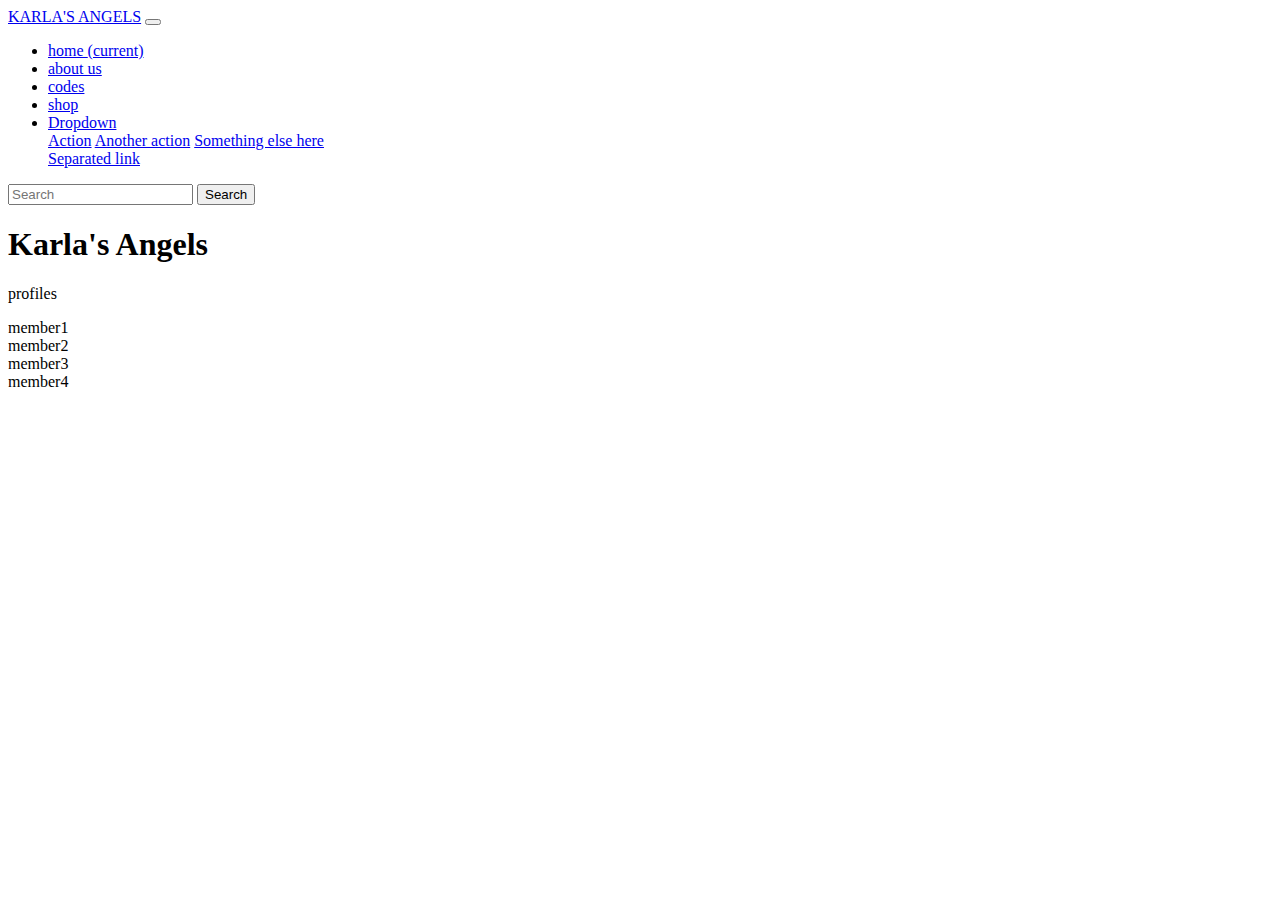
==== source-codes/about.html @ 2b0521f2 "initialized project repo by liz cute" ====
<!DOCTYPE html>
<html>
  <head>
    <title>Home</title>

    <!-- bootstrap -->
    <link
      href="https://cdn.jsdelivr.net/npm/bootstrap@5.1.3/dist/css/bootstrap.min.css"
      rel="stylesheet"
      integrity="sha384-1BmE4kWBq78iYhFldvKuhfTAU6auU8tT94WrHftjDbrCEXSU1oBoqyl2QvZ6jIW3"
      crossorigin="anonymous"
    />

    <!-- CSS only -->
    <link type="text/css" href="/sourceCodes/global.css" />
    <!-- TYPEFACE API -->
    <!-- arapey  -->
    <link rel="preconnect" href="https://fonts.googleapis.com" />
    <link rel="preconnect" href="https://fonts.gstatic.com" crossorigin />
    <link
      href="https://fonts.googleapis.com/css2?family=Arapey&display=swap"
      rel="stylesheet"
    />
    <!-- end of arapey front -->
    <!-- start of playfair  -->
    <link
      href="https://fonts.googleapis.com/css2?family=Playfair+Display:ital,wght@0,400;1,700&display=swap"
      rel="stylesheet"
    />
    <link rel="preconnect" href="https://fonts.googleapis.com" />
    <link rel="preconnect" href="https://fonts.gstatic.com" crossorigin />
    <link
      href="https://fonts.googleapis.com/css2?family=Playfair+Display&display=swap"
      rel="stylesheet"
    />
    <!-- end of playfair  -->
    <!-- start montserrat -->
    <link rel="preconnect" href="https://fonts.googleapis.com" />
    <link rel="preconnect" href="https://fonts.gstatic.com" crossorigin />
    <link
      href="https://fonts.googleapis.com/css2?family=Montserrat:wght@100;700&display=swap"
      rel="stylesheet"
    />
    <script src="https://code.jquery.com/jquery-1.9.1.min.js"></script>

    <!-- <script src="/sourceCodes/profilePages.js"></script> -->
    <!-- end of po montserrat -->
  </head>

  <body>
    <!-- nav bar start -->
    <nav class="navbar navbar-expand-lg sticky text-primary">
      <div class="container-fluid">
        <a class="navbar-brand fontBold" href="#">KARLA&apos;S ANGELS</a>
        <button
          class="navbar-toggler"
          type="button"
          data-bs-toggle="collapse"
          data-bs-target="#navbarColor03"
          aria-controls="navbarColor03"
          aria-expanded="false"
          aria-label="Toggle navigation"
        >
          <span class="navbar-toggler-icon"></span>
        </button>

        <div class="collapse navbar-collapse" id="navbarColor03">
          <ul class="navbar-nav me-auto">
            <li class="nav-item">
              <a class="nav-link active" href="_blank"
                >home
                <span class="visually-hidden">(current)</span>
              </a>
            </li>
            <li class="nav-item">
              <a class="nav-link" href="profilePages.html">about us</a>
            </li>
            <li class="nav-item">
              <a class="nav-link" href="codePage.html">codes</a>
            </li>
            <li class="nav-item">
              <a class="nav-link" href="_blank">shop</a>
            </li>
            <li class="nav-item dropdown">
              <a
                class="nav-link dropdown-toggle"
                data-bs-toggle="dropdown"
                href="#"
                role="button"
                aria-haspopup="true"
                aria-expanded="false"
                >Dropdown</a
              >
              <div class="dropdown-menu">
                <a class="dropdown-item" href="#">Action</a>
                <a class="dropdown-item" href="#">Another action</a>
                <a class="dropdown-item" href="#">Something else here</a>
                <div class="dropdown-divider"></div>
                <a class="dropdown-item" href="#">Separated link</a>
              </div>
            </li>
          </ul>
          <form class="d-flex">
            <input
              class="form-control me-sm-2"
              type="text"
              placeholder="Search"
            />
            <button class="btn btn-secondary my-2 my-sm-0" type="submit">
              Search
            </button>
          </form>
        </div>
      </div>
    </nav>
    <!-- nav bar end -->

    <div class="headerContainer">
      <h1>Karla's Angels</h1>
      <p>profiles</p>
    </div>

    <div class="profileContainer">
      <div class="iconContainer">
        <div class="icon">member1</div>
        <div class="icon">member2</div>
        <div class="icon">member3</div>
        <div class="icon">member4</div>
      </div>
      <div class="memberName"></div>
      <div class="skillsContainer"></div>
      <div class="interestContainer"></div>
      <div class="shopPreview"></div>
    </div>
  </body>
</html>
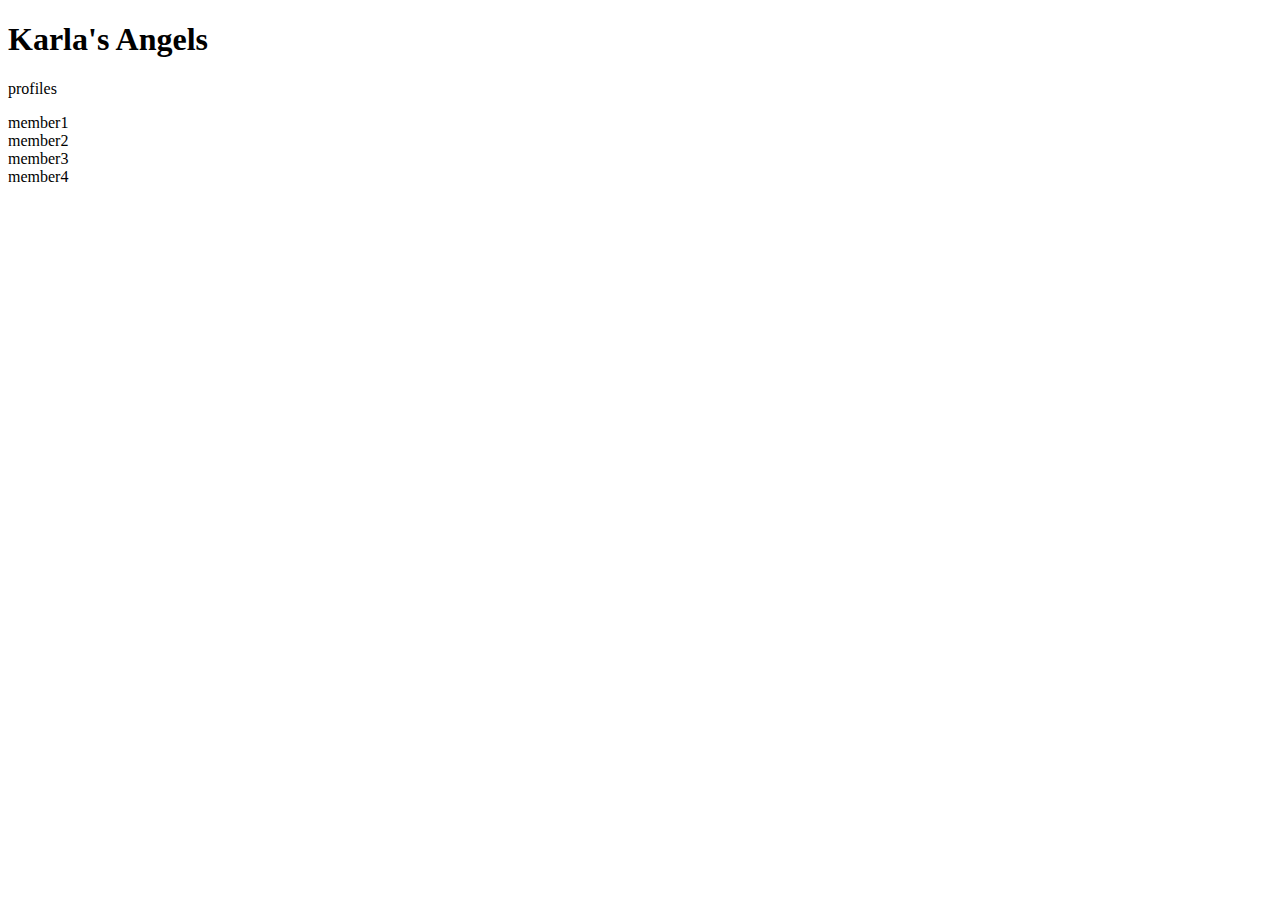
==== commit 77f4376d: "codes page 70% progress on front end" ====
--- a/source-codes/about.html
+++ b/source-codes/about.html
@@ -1,15 +1,11 @@
 <!DOCTYPE html>
 <html>
-  <head>
+
+<head>
     <title>Home</title>
 
     <!-- bootstrap -->
-    <link
-      href="https://cdn.jsdelivr.net/npm/bootstrap@5.1.3/dist/css/bootstrap.min.css"
-      rel="stylesheet"
-      integrity="sha384-1BmE4kWBq78iYhFldvKuhfTAU6auU8tT94WrHftjDbrCEXSU1oBoqyl2QvZ6jIW3"
-      crossorigin="anonymous"
-    />
+    <link href="https://cdn.jsdelivr.net/npm/bootstrap@5.1.3/dist/css/bootstrap.min.css" rel="stylesheet" integrity="sha384-1BmE4kWBq78iYhFldvKuhfTAU6auU8tT94WrHftjDbrCEXSU1oBoqyl2QvZ6jIW3" crossorigin="anonymous" />
 
     <!-- CSS only -->
     <link type="text/css" href="/sourceCodes/global.css" />
@@ -17,120 +13,46 @@
     <!-- arapey  -->
     <link rel="preconnect" href="https://fonts.googleapis.com" />
     <link rel="preconnect" href="https://fonts.gstatic.com" crossorigin />
-    <link
-      href="https://fonts.googleapis.com/css2?family=Arapey&display=swap"
-      rel="stylesheet"
-    />
+    <link href="https://fonts.googleapis.com/css2?family=Arapey&display=swap" rel="stylesheet" />
     <!-- end of arapey front -->
     <!-- start of playfair  -->
-    <link
-      href="https://fonts.googleapis.com/css2?family=Playfair+Display:ital,wght@0,400;1,700&display=swap"
-      rel="stylesheet"
-    />
+    <link href="https://fonts.googleapis.com/css2?family=Playfair+Display:ital,wght@0,400;1,700&display=swap" rel="stylesheet" />
     <link rel="preconnect" href="https://fonts.googleapis.com" />
     <link rel="preconnect" href="https://fonts.gstatic.com" crossorigin />
-    <link
-      href="https://fonts.googleapis.com/css2?family=Playfair+Display&display=swap"
-      rel="stylesheet"
-    />
+    <link href="https://fonts.googleapis.com/css2?family=Playfair+Display&display=swap" rel="stylesheet" />
     <!-- end of playfair  -->
     <!-- start montserrat -->
     <link rel="preconnect" href="https://fonts.googleapis.com" />
     <link rel="preconnect" href="https://fonts.gstatic.com" crossorigin />
-    <link
-      href="https://fonts.googleapis.com/css2?family=Montserrat:wght@100;700&display=swap"
-      rel="stylesheet"
-    />
+    <link href="https://fonts.googleapis.com/css2?family=Montserrat:wght@100;700&display=swap" rel="stylesheet" />
     <script src="https://code.jquery.com/jquery-1.9.1.min.js"></script>
 
     <!-- <script src="/sourceCodes/profilePages.js"></script> -->
     <!-- end of po montserrat -->
-  </head>
+</head>
 
-  <body>
+<body>
     <!-- nav bar start -->
-    <nav class="navbar navbar-expand-lg sticky text-primary">
-      <div class="container-fluid">
-        <a class="navbar-brand fontBold" href="#">KARLA&apos;S ANGELS</a>
-        <button
-          class="navbar-toggler"
-          type="button"
-          data-bs-toggle="collapse"
-          data-bs-target="#navbarColor03"
-          aria-controls="navbarColor03"
-          aria-expanded="false"
-          aria-label="Toggle navigation"
-        >
-          <span class="navbar-toggler-icon"></span>
-        </button>
 
-        <div class="collapse navbar-collapse" id="navbarColor03">
-          <ul class="navbar-nav me-auto">
-            <li class="nav-item">
-              <a class="nav-link active" href="_blank"
-                >home
-                <span class="visually-hidden">(current)</span>
-              </a>
-            </li>
-            <li class="nav-item">
-              <a class="nav-link" href="profilePages.html">about us</a>
-            </li>
-            <li class="nav-item">
-              <a class="nav-link" href="codePage.html">codes</a>
-            </li>
-            <li class="nav-item">
-              <a class="nav-link" href="_blank">shop</a>
-            </li>
-            <li class="nav-item dropdown">
-              <a
-                class="nav-link dropdown-toggle"
-                data-bs-toggle="dropdown"
-                href="#"
-                role="button"
-                aria-haspopup="true"
-                aria-expanded="false"
-                >Dropdown</a
-              >
-              <div class="dropdown-menu">
-                <a class="dropdown-item" href="#">Action</a>
-                <a class="dropdown-item" href="#">Another action</a>
-                <a class="dropdown-item" href="#">Something else here</a>
-                <div class="dropdown-divider"></div>
-                <a class="dropdown-item" href="#">Separated link</a>
-              </div>
-            </li>
-          </ul>
-          <form class="d-flex">
-            <input
-              class="form-control me-sm-2"
-              type="text"
-              placeholder="Search"
-            />
-            <button class="btn btn-secondary my-2 my-sm-0" type="submit">
-              Search
-            </button>
-          </form>
-        </div>
-      </div>
-    </nav>
     <!-- nav bar end -->
 
     <div class="headerContainer">
-      <h1>Karla's Angels</h1>
-      <p>profiles</p>
+        <h1>Karla's Angels</h1>
+        <p>profiles</p>
     </div>
 
     <div class="profileContainer">
-      <div class="iconContainer">
-        <div class="icon">member1</div>
-        <div class="icon">member2</div>
-        <div class="icon">member3</div>
-        <div class="icon">member4</div>
-      </div>
-      <div class="memberName"></div>
-      <div class="skillsContainer"></div>
-      <div class="interestContainer"></div>
-      <div class="shopPreview"></div>
+        <div class="iconContainer">
+            <div class="icon">member1</div>
+            <div class="icon">member2</div>
+            <div class="icon">member3</div>
+            <div class="icon">member4</div>
+        </div>
+        <div class="memberName"></div>
+        <div class="skillsContainer"></div>
+        <div class="interestContainer"></div>
+        <div class="shopPreview"></div>
     </div>
-  </body>
-</html>
+</body>
+
+</html>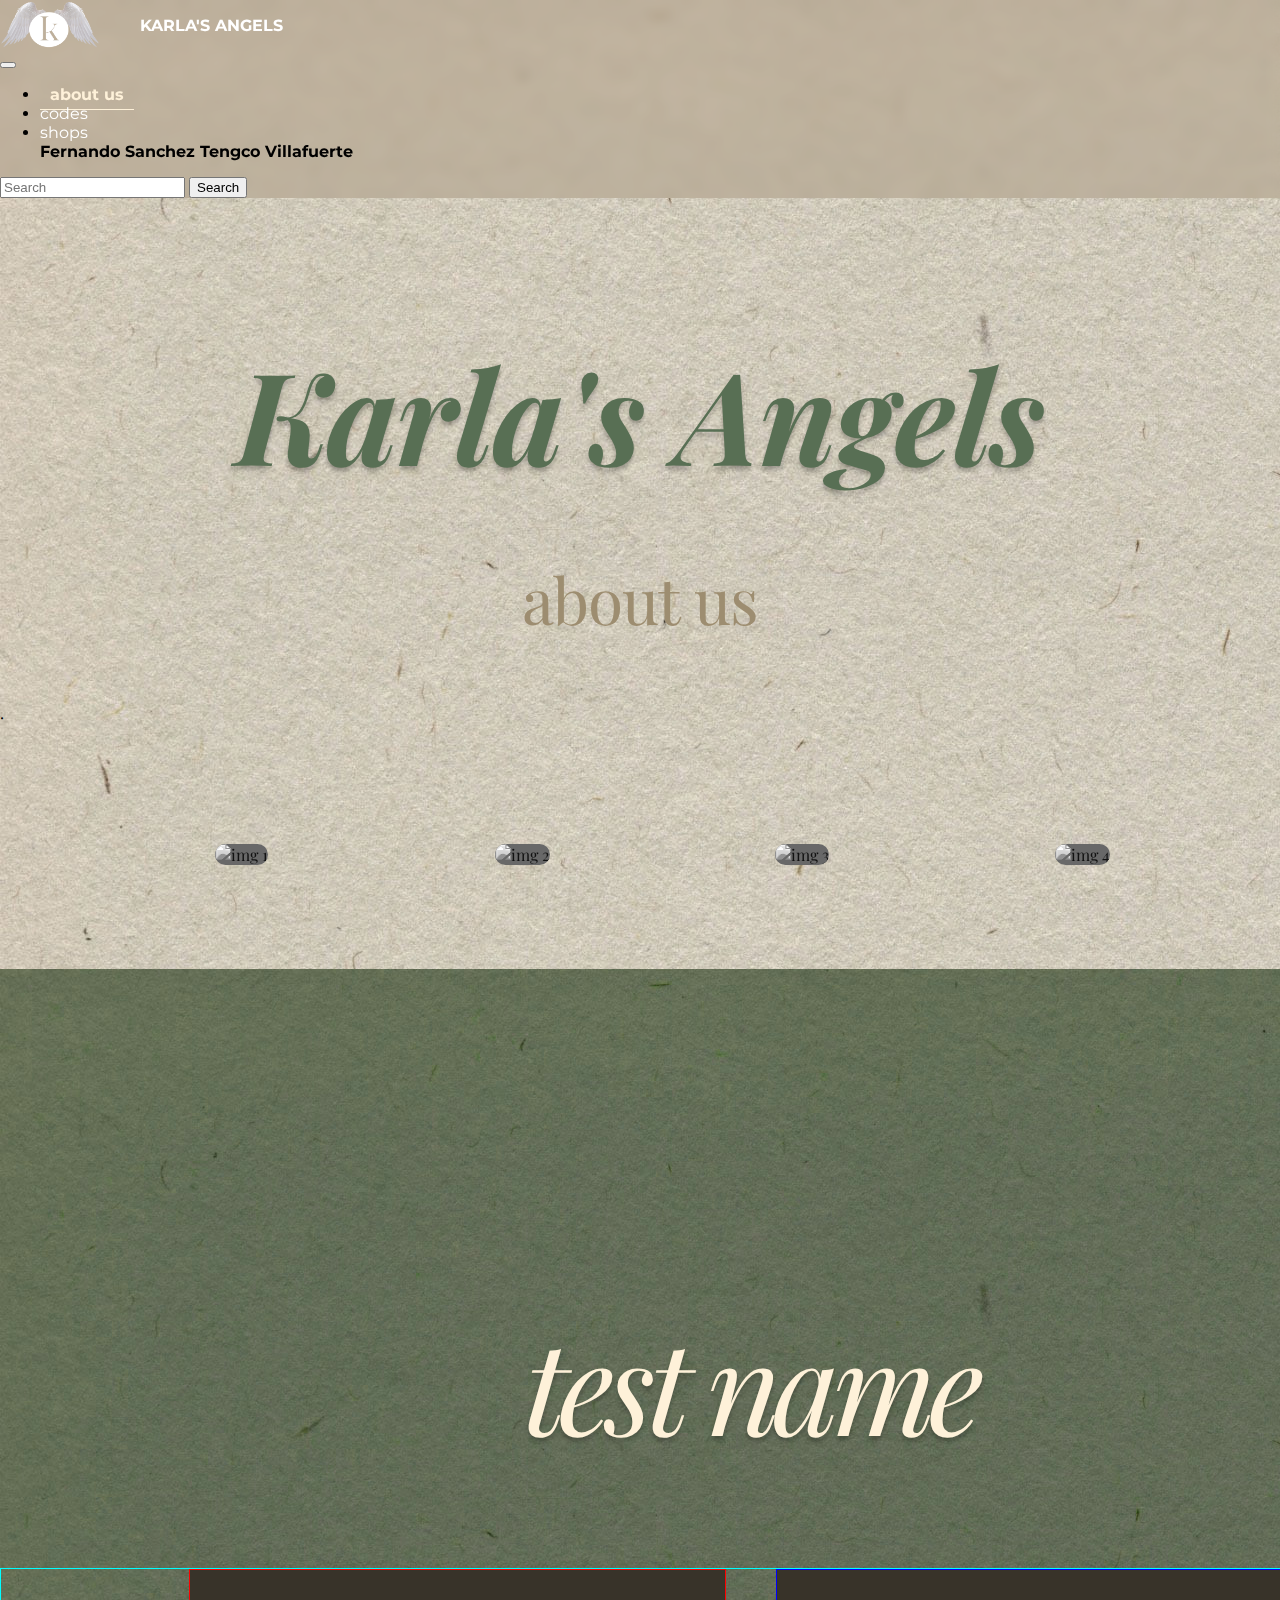
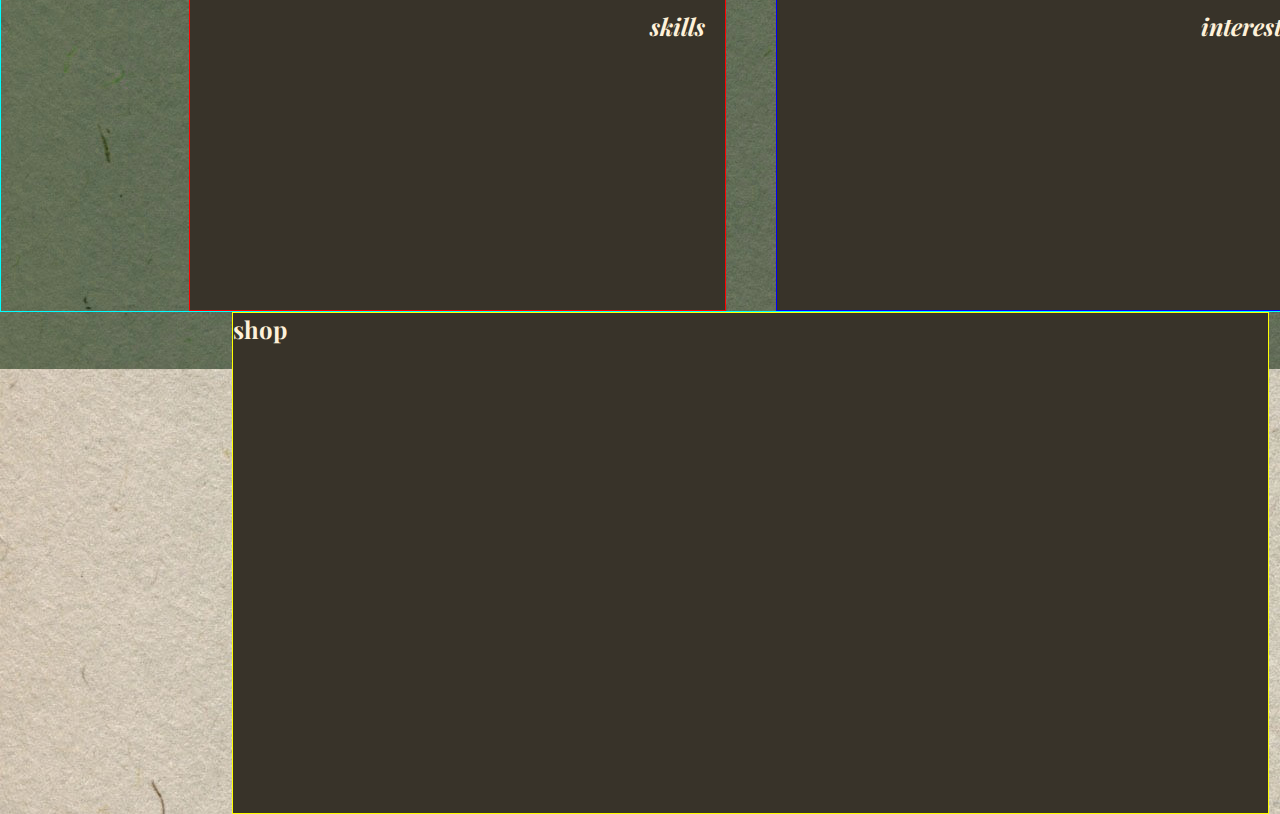
==== commit 44d26fa3: "80% overall  progress" ====
--- a/source-codes/about.html
+++ b/source-codes/about.html
@@ -2,56 +2,159 @@
 <html>
 
 <head>
-    <title>Home</title>
+    <title>Karla&apos;s Angels - about us</title>
 
     <!-- bootstrap -->
-    <link href="https://cdn.jsdelivr.net/npm/bootstrap@5.1.3/dist/css/bootstrap.min.css" rel="stylesheet" integrity="sha384-1BmE4kWBq78iYhFldvKuhfTAU6auU8tT94WrHftjDbrCEXSU1oBoqyl2QvZ6jIW3" crossorigin="anonymous" />
+    <link href="https://cdn.jsdelivr.net/npm/bootstrap@5.1.3/dist/css/bootstrap.min.css" rel="stylesheet" integrity="sha384-1BmE4kWBq78iYhFldvKuhfTAU6auU8tT94WrHftjDbrCEXSU1oBoqyl2QvZ6jIW3" crossorigin="anonymous">
+    <script src="https://cdn.jsdelivr.net/npm/bootstrap@5.1.3/dist/js/bootstrap.bundle.min.js" integrity="sha384-ka7Sk0Gln4gmtz2MlQnikT1wXgYsOg+OMhuP+IlRH9sENBO0LRn5q+8nbTov4+1p" crossorigin="anonymous"></script>
 
     <!-- CSS only -->
-    <link type="text/css" href="/sourceCodes/global.css" />
+    <link type="text/css" rel="stylesheet" href="/source-codes/global.css">
     <!-- TYPEFACE API -->
+
     <!-- arapey  -->
-    <link rel="preconnect" href="https://fonts.googleapis.com" />
-    <link rel="preconnect" href="https://fonts.gstatic.com" crossorigin />
-    <link href="https://fonts.googleapis.com/css2?family=Arapey&display=swap" rel="stylesheet" />
+    <link rel="preconnect" href="https://fonts.googleapis.com">
+    <link rel="preconnect" href="https://fonts.gstatic.com" crossorigin>
+    <link href="https://fonts.googleapis.com/css2?family=Arapey&display=swap" rel="stylesheet">
     <!-- end of arapey front -->
+
     <!-- start of playfair  -->
-    <link href="https://fonts.googleapis.com/css2?family=Playfair+Display:ital,wght@0,400;1,700&display=swap" rel="stylesheet" />
-    <link rel="preconnect" href="https://fonts.googleapis.com" />
-    <link rel="preconnect" href="https://fonts.gstatic.com" crossorigin />
-    <link href="https://fonts.googleapis.com/css2?family=Playfair+Display&display=swap" rel="stylesheet" />
+    <link href="https://fonts.googleapis.com/css2?family=Playfair+Display:ital,wght@0,400;1,700&display=swap" rel="stylesheet">
+    <link rel="preconnect" href="https://fonts.googleapis.com">
+    <link rel="preconnect" href="https://fonts.gstatic.com" crossorigin>
+    <link href="https://fonts.googleapis.com/css2?family=Playfair+Display&display=swap" rel="stylesheet">
     <!-- end of playfair  -->
+
     <!-- start montserrat -->
-    <link rel="preconnect" href="https://fonts.googleapis.com" />
-    <link rel="preconnect" href="https://fonts.gstatic.com" crossorigin />
-    <link href="https://fonts.googleapis.com/css2?family=Montserrat:wght@100;700&display=swap" rel="stylesheet" />
+    <link rel="preconnect" href="https://fonts.googleapis.com">
+    <link rel="preconnect" href="https://fonts.gstatic.com" crossorigin>
+    <link href="https://fonts.googleapis.com/css2?family=Montserrat:wght@100;700&display=swap" rel="stylesheet">
+    <!-- end of po montserrat -->
+
+    <!-- javascript -->
     <script src="https://code.jquery.com/jquery-1.9.1.min.js"></script>
 
-    <!-- <script src="/sourceCodes/profilePages.js"></script> -->
-    <!-- end of po montserrat -->
 </head>
 
 <body>
-    <!-- nav bar start -->
+    <!-- BOOTSTRAP NAV BAR -->
 
-    <!-- nav bar end -->
+    <nav class="navbar navbar-expand-lg sticky text-primary px-5">
+        <div class="container">
+            <a class="navbar-brand fontBold" href="../index.html">
+                <img width="100px" height="50px" alt="Responsive image" src="../images/final-logo.png" />
+                <span>KARLA&apos;S ANGELS</span>
+            </a>
+            <button class="navbar-toggler" type="button" data-bs-toggle="collapse" data-bs-target="#navbarColor03" aria-controls="navbarColor03" aria-expanded="false" aria-label="Toggle navigation">
 
-    <div class="headerContainer">
+            <span class="navbar-toggler-icon"></span>
+            </button>
+
+            <div class="collapse navbar-collapse" id="navbarColor03">
+                <ul class="navbar-nav me-auto">
+                    <li class="nav-item">
+                        <a class="nav-link" href="/source-codes/about.html" target="_blank">
+                            <span class="currentNavItem">
+                  about us
+                </span>
+                        </a>
+                    </li>
+                    <li class="nav-item">
+                        <a class="nav-link" href="/source-codes/codes.html" target="_blank">
+                            <span>codes</span>
+                        </a>
+                    </li>
+
+                    <li class="nav-item dropdown">
+                        <a class="nav-link dropdown-toggle" data-bs-toggle="dropdown" role="button" aria-haspopup="true" aria-expanded="false">
+                shops
+            </a>
+                        <div class="dropdown-menu">
+                            <a class="dropdown-item" href="../index.html#MP07-fernando" target="#MP07-fernando">
+            Fernando
+          </a>
+                            <a class="dropdown-item" href="../index.html#MP07-sanchez">
+            Sanchez
+          </a>
+                            <a class="dropdown-item" href="../index.html#MP07-tengco">
+            Tengco
+          </a>
+                            <a class="dropdown-item" href="../index.html#MP07-villafuerte">
+            Villafuerte
+          </a>
+                    </li>
+                </ul>
+                <form class="d-flex">
+                    <input class="form-control me-sm-2" type="text" placeholder="Search">
+                    <button class="btn btn-secondary my-2 my-sm-0" type="submit">Search</button>
+                </form>
+                </div>
+            </div>
+    </nav>
+
+
+    <!-- END OF BOOTSTRAP -->
+
+    <div class="headerContainer container">
         <h1>Karla's Angels</h1>
-        <p>profiles</p>
+        <p>about us</p>
+    </div>
+
+    <div id="profileContainerAnchor" style="transform: translate(0, -230px);">
+        <p>.</p>
     </div>
 
     <div class="profileContainer">
         <div class="iconContainer">
-            <div class="icon">member1</div>
-            <div class="icon">member2</div>
-            <div class="icon">member3</div>
-            <div class="icon">member4</div>
+            <div class="iconMember">
+                <a href="#profileContainerAnchor">
+                    <img src="https://avatars.dicebear.com/api/micah/5864144303.svg" style="border-radius: 9999px;" alt="img 1 ">
+                </a>
+            </div>
+            <div class="iconMember ">
+                <a href="#profileContainerAnchor">
+                    <img src="https://avatars.dicebear.com/api/micah/2393277977.svg" style="border-radius: 9999px;" alt="img 2 ">
+                </a>
+            </div>
+            <div class="iconMember ">
+                <a href="#profileContainerAnchor">
+                    <img src="https://avatars.dicebear.com/api/micah/15566778899999ddaadfhgfd.svg" style="border-radius: 9999px;" alt="img 3 ">
+                </a>
+            </div>
+            <div class="iconMember ">
+                <a href="#profileContainerAnchor">
+                    <img src="https://avatars.dicebear.com/api/micah/8402-2039RJ.svg" style="border-radius: 9999px;" alt="img 4 ">
+                </a>
+            </div>
         </div>
-        <div class="memberName"></div>
-        <div class="skillsContainer"></div>
-        <div class="interestContainer"></div>
-        <div class="shopPreview"></div>
+        <div class="memberName ">
+            <p>test name</p>
+        </div>
+
+
+        <div class="skillsInterestContainer">
+            <div class="skillsContainer ">
+                <h2>skills </h2>
+                <p>
+
+                </p>
+
+            </div>
+            <div class="interestContainer ">
+                <h2>interests </h2>
+                <p>
+
+                </p>
+            </div>
+        </div>
+
+
+        <div class="shopPreview">
+            <h2>shop </h2>
+            <p>
+
+            </p>
+        </div>
     </div>
 </body>
 
--- a/source-codes/global.css
+++ b/source-codes/global.css
@@ -0,0 +1,787 @@
+/*  use these colors instead */
+
+:root {
+    --pastel-rose: #e9cfcf;
+    --off-white: #fef1d9;
+    --off-white-200: #A59E91;
+    --olive-green-50: #c9d1c8;
+    --olive-green-100: #94a591;
+    --olive-green-200: #586f54;
+    --warm-brown-100: #9d8d70;
+    --warm-brown-200: #796d56;
+    --warm-brown-900: #383329;
+    --text-default: #1f1f1f;
+}
+
+.fontBold {
+    font-weight: bolder;
+}
+
+.divHeader {
+    font-family: "Playfair Display";
+    /* display: grid;
+  grid-template-columns: 1fr 700px;
+  margin: 0px;
+  /* padding-left: 200px;  */
+    width: 100%;
+    display: grid;
+    grid-template-columns: 1.5fr 0.5fr;
+    /* grid-template-rows: 1.5fr 1fr 1fr; */
+    gap: 0px 0px;
+    justify-content: stretch;
+}
+
+.headerText {
+    color: var(--warm-brown-200);
+    margin: 100px 0px 0px 200px;
+    font-size: 30px;
+    letter-spacing: -0.06em;
+}
+
+h1 {
+    font-weight: normal;
+}
+
+body {
+    font-family: "Playfair Display", serif;
+    background-image: url(../images/beigeGray.jpg);
+    margin: 0px;
+    overflow-x: hidden;
+}
+
+.headerTop {
+    font-weight: bold;
+    color: var(--warm-brown-900);
+}
+
+.leaves {
+    /*position: ; */
+    position: absolute;
+    width: auto;
+    height: 840px;
+    margin: 0%;
+    top: -80px;
+    right: 0px;
+    background-blend-mode: multiply;
+}
+
+.coconut {
+    position: absolute;
+    width: 500px;
+    height: 400px;
+    left: 800px;
+    top: 400px;
+}
+
+.drinksTitle {
+    /* position: absolute; */
+    align-content: right;
+    font-family: "Playfair Display";
+    font-size: 128px;
+    font-weight: thin !important;
+    line-height: 86.5%;
+    letter-spacing: -0.06em;
+    color: var(--olive-green-200);
+    margin-top: 100px;
+    padding-left: 200px;
+}
+
+.divHeaderContainer {
+    margin-bottom: 100px;
+}
+
+
+/* NAVIGATION BAR */
+
+.navbar>ul {
+    text-decoration: none;
+    display: flex;
+    justify-content: space-between;
+    list-style-type: none;
+    gap: 30px;
+    margin-bottom: 200px;
+    font-weight: normal;
+    flex-direction: row;
+}
+
+.navbar {
+    font-family: "Montserrat", sans-serif !important;
+    font-weight: normal;
+    position: sticky;
+    top: 0px;
+    z-index: 10;
+    backdrop-filter: blur(6px);
+}
+
+.navbar::before {
+    content: "";
+    position: absolute;
+    z-index: -10;
+    top: 0;
+    left: 0;
+    right: 0;
+    bottom: 0;
+    background-color: #a08c74;
+    opacity: 40%;
+}
+
+.navbar li {
+    z-index: 100 !important;
+    font-family: "Montserrat", sans-serif !important;
+    font-weight: thin;
+}
+
+.navbar li a {
+    color: white !important;
+}
+
+.navBarContent {
+    z-index: 9999;
+    text-decoration: none;
+    display: flex;
+    flex-direction: row;
+    color: white !important;
+    justify-content: space-between;
+    list-style-type: none;
+    gap: 30px;
+    /* padding: 0% 500px; */
+}
+
+
+/* Dropdown text color */
+
+.dropdown-menu .dropdown-item {
+    font-weight: bold;
+    color: black !important;
+}
+
+.dropdown-menu .dropdown-item:hover {
+    background-color: var(--olive-green-100);
+}
+
+.container a {
+    color: white;
+}
+
+
+/* Start of Main page card drinks css */
+
+
+/* End of Main page card drinks css */
+
+
+/* Start of Main page card code css */
+
+.cardCodeContainer {
+    background-image: url(../images/beigeDarkGray.jpg);
+    height: auto;
+}
+
+.cardCodeContainer h1 {
+    font-family: "Playfair Display";
+    font-size: 60px;
+    line-height: 103.5%;
+    letter-spacing: -0.06em;
+    color: #f7f7f7;
+    text-shadow: 0px 4px 4px rgba(0, 0, 0, 0.25);
+}
+
+.cardCodeContainerTitle {
+    font-style: italic;
+    font-weight: 700;
+    font-size: 96px;
+    color: #fddbf6;
+}
+
+#cardCodeContainerText {
+    padding-top: 200px;
+}
+
+.cardCodeContainer p {
+    color: var(--warm-brown-900);
+    font-size: 30px;
+    text-decoration: none;
+    text-align: left;
+}
+
+.cardCodeContainer {
+    height: 1500px;
+}
+
+.cardCodeContainer a {
+    color: inherit;
+}
+
+a:link {
+    text-decoration: none;
+}
+
+a:visited {
+    text-decoration: none;
+}
+
+a:hover {
+    text-decoration: none;
+}
+
+a:active {
+    text-decoration: none;
+}
+
+.cardCodeCarousel {
+    height: 600px;
+    border: 5px solid violet;
+    /* temporary */
+    display: flex;
+    align-items: center;
+    justify-content: space-between;
+}
+
+.cardCodeHolder {
+    border: 5px solid violet;
+    background-color: gray;
+    height: 500px;
+    width: 500px;
+}
+
+.cardCodeHolder:nth-child(1),
+.cardCodeHolder:nth-child(2),
+.cardCodeHolder:nth-child(6),
+.cardCodeHolder:nth-child(7) {
+    flex: 0 0 0%;
+    opacity: 0;
+}
+
+
+/* (4th container) Start of Main page shop card css */
+
+.shopCardContainer {
+    background-image: url(../images/bgMossGreen.jpg);
+    /* border: 5px solid violet; */
+}
+
+.shopCards {
+    /* border: 5px solid violet; */
+}
+
+
+/* (4th container) End of Main page shop card css */
+
+.shopCardContainer {
+    padding-top: 100px;
+}
+
+.shopCardHeaderText h1 {
+    font-family: "Playfair Display";
+    font-style: italic;
+    font-weight: 700;
+    font-size: 120px;
+    text-align: center;
+    letter-spacing: -0.06em;
+    color: white;
+}
+
+.shopCardHeaderText h2 {
+    text-align: center;
+    color: var(--off-white);
+    font-size: 70px;
+    letter-spacing: -0.06em;
+    line-height: 103.5%;
+}
+
+.shopCardHeader p {
+    text-align: center;
+    color: var(--off-white);
+    font-size: 20px;
+    margin-top: 30px;
+    letter-spacing: -0.06em;
+}
+
+
+/* EXPERIMENTS */
+
+.cardDrinkContainer {
+    /* border: 5px solid violet; */
+    height: 1500px;
+    /* temporary */
+}
+
+.cardDrinkContainerText {
+    text-align: center;
+    font-size: 50px;
+    letter-spacing: -0.06em;
+    color: var(--olive-green-200);
+    line-height: 86.5%;
+}
+
+.cardDrinkContainerText p {
+    margin-top: 100px;
+}
+
+.cardDrinkOuter {
+    border: 5px solid violet;
+}
+
+.cardDrink {
+    display: flex;
+    align-items: center;
+    justify-content: center;
+    position: relative;
+    font-size: 2em;
+    /* temporary */
+    /* temporary */
+    position: relative;
+    width: 100%;
+    height: 1200px;
+}
+
+.cardDrink .cardDrinkHolder {
+    flex: 0 0 30%;
+    height: 200px;
+    width: 200px;
+    position: relative;
+    z-index: 1;
+    -webkit-transform: scale(0.6) translateY(-2rem);
+    transform: scale(0.6) translateY(-2rem);
+    opacity: 0;
+    cursor: pointer;
+    pointer-events: none;
+    background: #2e5266;
+    background: linear-gradient(to top, #2e5266, #6e8898);
+    transition: 1s;
+}
+
+.cardDrink .cardDrinkHolder:after {
+    content: "";
+    position: absolute;
+    height: 2px;
+    width: 100%;
+    border-radius: 100%;
+    background-color: rgba(0, 0, 0, 0.3);
+    bottom: -5rem;
+    -webkit-filter: blur(4px);
+    filter: blur(4px);
+}
+
+.cardDrink .cardDrinkHolder.active {
+    z-index: 3;
+    -webkit-transform: scale(1) translateY(0) translateX(0);
+    transform: scale(1) translateY(0) translateX(0);
+    opacity: 1;
+    pointer-events: auto;
+    transition: 1s;
+}
+
+.transition {
+    transition: 0.7s;
+}
+
+.cardDrink .cardDrinkHolder.prev,
+.cardDrink .cardDrinkHolder.next {
+    z-index: 2;
+    -webkit-transform: scale(0.8) translateY(0) translateX(0);
+    transform: scale(0.8) translateY(0) translateX(0);
+    opacity: 0.6;
+    pointer-events: auto;
+    transition: 1s;
+}
+
+.cardDrink .cardDrinkHolder:nth-child(0):before {
+    content: "0";
+    position: absolute;
+    top: 50%;
+    left: 50%;
+    -webkit-transform: translateX(-50%) translateY(-50%);
+    transform: translateX(-50%) translateY(-50%);
+    font-size: 3rem;
+    font-weight: 300;
+    color: #fff;
+}
+
+.shopCardHeaderHR {
+    height: 2px;
+    color: var(--off-white);
+    opacity: 100%;
+    margin: 50px 0;
+}
+
+.shopCardHolder {
+    display: flex;
+    justify-content: center;
+    align-items: center;
+    padding: 100px 0;
+}
+
+.shopCardHolder img {
+    z-index: 100;
+}
+
+.shopCardHolderContent {
+    position: relative;
+}
+
+.shopCardHolderContent img {
+    position: relative;
+    z-index: 7;
+}
+
+.shopCardHolderTextLeft {
+    /* placement */
+    position: absolute;
+    left: -100px;
+    bottom: -80px;
+    transform-origin: 0 0;
+    transform: rotate(-90deg);
+    color: var(--off-white);
+    letter-spacing: 20px;
+    display: flex;
+    flex-direction: column;
+    justify-content: start;
+    font-size: 30px;
+}
+
+.shopCardHolderTextRight {
+    position: absolute;
+    top: 20%;
+    left: 550px;
+    width: 500px;
+    display: flex;
+    font-weight: bold;
+    flex-direction: column;
+    color: white;
+    text-shadow: 3px 3px 2px rgba(0, 0, 0, 0.25);
+    font-size: 50px;
+    z-index: 9;
+}
+
+.shopCardHolderTextRight hr {
+    height: 2px;
+    width: 200px;
+    box-shadow: 3px 3px 2px rgba(0, 0, 0, 0.25);
+}
+
+.shopCardHolderSubText {
+    color: var(--pastel-rose);
+    font-style: italic;
+    font-size: 20px;
+}
+
+.shopCardImageGradientOverlay {
+    position: absolute;
+    content: '';
+    z-index: 8;
+    top: 0;
+    left: 0;
+    right: 0;
+    bottom: 0;
+    background: rgb(255, 255, 255);
+    background: linear-gradient(90deg, rgba(255, 255, 255, 0) 82%, rgba(0, 0, 0, 0.3533788515406162) 100%);
+    border-radius: 9999px;
+}
+
+.shopCardImageBackground {
+    position: absolute;
+    content: '';
+    z-index: 5;
+    top: 0;
+    left: 0;
+    right: 0;
+    bottom: 0;
+    border-radius: 9999px;
+}
+
+.jeddGradient {
+    background: linear-gradient(#f12711, #f5af19);
+}
+
+.lizGradient {
+    background: linear-gradient(#ee9ca7, #ffdde1);
+}
+
+.francescaGradient {
+    background: linear-gradient(#FC5C7D, #6A82FB);
+}
+
+.christianGradient {
+    background: linear-gradient(#2c3e50, #3498db);
+}
+
+
+/* Use when current nav item is opened / ACTIVE */
+
+.currentNavItem {
+    color: var(--off-white);
+    padding: 0px 10px;
+    font-weight: 700;
+    border-bottom: 1px solid var(--off-white);
+    padding-bottom: 5px
+    /* Kayo na bahala sa color */
+}
+
+.navbar-brand {
+    display: flex;
+    align-items: center;
+    gap: 40px;
+}
+
+.codePreviewContainer {
+    background-image: url(../images/beigeDarkGray.jpg);
+    padding-top: 100px;
+    padding-bottom: 100px;
+}
+
+.flipCardContainer {
+    display: block;
+    align-items: center;
+    justify-content: center;
+    margin-left: auto;
+    margin-right: auto;
+    width: 1400px;
+    height: 1000px;
+    margin-top: 100px;
+    margin-bottom: 100px;
+    flex-wrap: wrap;
+    background-color: var(--off-white-200);
+    box-shadow: 21px 20px 0px 3px rgba(0, 0, 0, 0.75);
+    -webkit-box-shadow: 21px 20px 0px 3px rgba(0, 0, 0, 0.75);
+    -moz-box-shadow: 21px 20px 0px 3px rgba(0, 0, 0, 0.75);
+}
+
+.codePreviewHeader {
+    margin: 200px 0px;
+    height: 300px;
+}
+
+.codePreviewHeader h1 {
+    font-family: 'Playfair Display';
+    font-style: italic;
+    font-weight: 700;
+    font-size: 96px;
+    line-height: 103.5%;
+    letter-spacing: -0.06em;
+    color: var(--olive-green-200);
+    position: absolute;
+    left: 350px;
+    text-shadow: 0px 4px 4px rgba(0, 0, 0, 0.25);
+}
+
+.codePreviewHeader p {
+    position: absolute;
+    width: 557px;
+    height: 389px;
+    left: 350px;
+    top: 390px;
+    font-family: 'Playfair Display';
+    font-size: 40px;
+    line-height: 103.5%;
+    letter-spacing: -0.06em;
+    color: var(--warm-brown-100);
+}
+
+.beigeLine {
+    position: absolute;
+    background-color: var(--warm-brown-100);
+    width: 18px;
+    height: 280px;
+    margin-left: 100px;
+    margin-right: 100px;
+    left: 150px;
+    top: 250px;
+}
+
+.codePreviewHeader img {
+    position: absolute;
+    width: 880px;
+    height: 420px;
+    left: 1000px;
+    top: 230px;
+    background: url(coconut-png-24812.png);
+    transform: matrix(-1, 0, 0, 1, 0, 0);
+    transform: scaleX(-1);
+    text-shadow: 0px 4px 4px rgba(0, 0, 0, 0.25);
+}
+
+.codePreviewContainer h1 {
+    position: absolute;
+    width: 433px;
+    height: 358px;
+    left: 167px;
+    top: 896px;
+    font-family: 'Playfair Display';
+    font-size: 128px;
+    line-height: 86.5%;
+    letter-spacing: -0.06em;
+    color: #FFFFFF;
+    text-shadow: 0px 4px 4px rgba(0, 0, 0, 0.75);
+}
+
+.codePreviewContainer h2 {
+    font-family: 'Playfair Display';
+    font-style: normal;
+    font-size: 64px;
+    line-height: 86.5%;
+    text-align: center;
+    letter-spacing: -0.06em;
+    color: var(--off-white);
+    text-shadow: 0px 4px 4px rgba(0, 0, 0, 0.25);
+}
+
+.codeCardContainer {
+    display: grid;
+    grid-template-columns: repeat(2, 1fr);
+    grid-template-rows: repeat(3, 1fr);
+    gap: 30px;
+    margin-top: 100px;
+}
+
+.codeFlashCard {
+    background-color: var(--off-white-200);
+    align-items: center;
+    height: 100px;
+    display: inline-block;
+    vertical-align: middle;
+    display: flex;
+    align-items: center;
+    justify-content: center;
+}
+
+.headerContainer {
+    text-align: center;
+    font-family: 'Playfair Display';
+    letter-spacing: -0.06em;
+}
+
+.headerContainer h1 {
+    color: var(--olive-green-200);
+    margin-top: 150px;
+    font-style: italic;
+    font-weight: 700;
+    font-size: 128px;
+    line-height: 103.5%;
+    text-align: center;
+    text-shadow: 0px 4px 4px rgba(0, 0, 0, 0.25);
+}
+
+.headerContainer p {
+    font-style: normal;
+    font-size: 64px;
+    line-height: 103.5%;
+    /* or 66px */
+    text-align: center;
+    color: var(--warm-brown-100);
+    margin-bottom: 300px;
+}
+
+.profileContainer {
+    margin: auto;
+    width: 1500px;
+    height: 1000px;
+    background-image: url(../images/bgMossGreen.jpg);
+}
+
+.iconContainer {
+    border-radius: 9999px;
+    display: flex;
+    justify-content: center;
+    gap: 50px;
+}
+
+.iconContainer img {
+    background-color: var(--olive-green-200);
+}
+
+.iconMember {
+    height: 230px;
+    width: 230px;
+    transform: translate(0, -125px);
+    filter: grayscale(100%);
+    /* border: 20px solid var(--off-white-200); */
+    border-radius: 9999px;
+    /*negative number para umangat sa 2nd param*/
+}
+
+.iconMember:hover {
+    filter: grayscale(0%);
+}
+
+.iconMember:active {
+    height: 380px;
+    border: 30px solid var(--warm-brown-900);
+    width: 380px;
+    filter: grayscale(0%);
+    border-radius: 9999px;
+    transform: translate(0, -180px)
+}
+
+.memberName {
+    color: var(--off-white);
+    text-align: center;
+    font-family: 'Playfair Display';
+    font-style: italic;
+    font-size: 128px;
+    line-height: 89%;
+    text-align: center;
+    letter-spacing: -0.06em;
+    text-shadow: 0px 4px 4px rgba(0, 0, 0, 0.25);
+    margin-bottom: 100px;
+}
+
+.skillsInterestContainer {
+    display: flex;
+    align-content: center;
+    border: 1px solid aqua;
+    height: auto;
+    width: 100%;
+    justify-content: center;
+    gap: 50px;
+    color: var(--off-white);
+}
+
+.skillsInterestContainer h2 {
+    text-align: right;
+    font-style: italic;
+    margin-bottom: 100px;
+}
+
+.skillsContainer {
+    background-color: var(--warm-brown-900);
+    border: 1px solid red;
+    width: 33%;
+    padding: 20px;
+    height: 300px;
+}
+
+.interestContainer {
+    background-color: var(--warm-brown-900);
+    border: 1px solid blue;
+    width: 33%;
+    height: 300px;
+    padding: 20px;
+}
+
+.shopPreview h2 {
+    margin-top: 100px;
+    display: flex;
+    margin: auto;
+    background-color: var(--warm-brown-900);
+    border: 1px solid yellow;
+    height: 500px;
+    width: 69%;
+    color: var(--off-white);
+    text-align: center;
+}
+
+
+/* lower carousel button */
+
+.carouselButtons {
+    margin: auto;
+    width: 25%;
+    display: flex;
+}
+
+.carouselButtons span {
+    text-align: center;
+    font-size: 50px;
+    width: 50%;
+}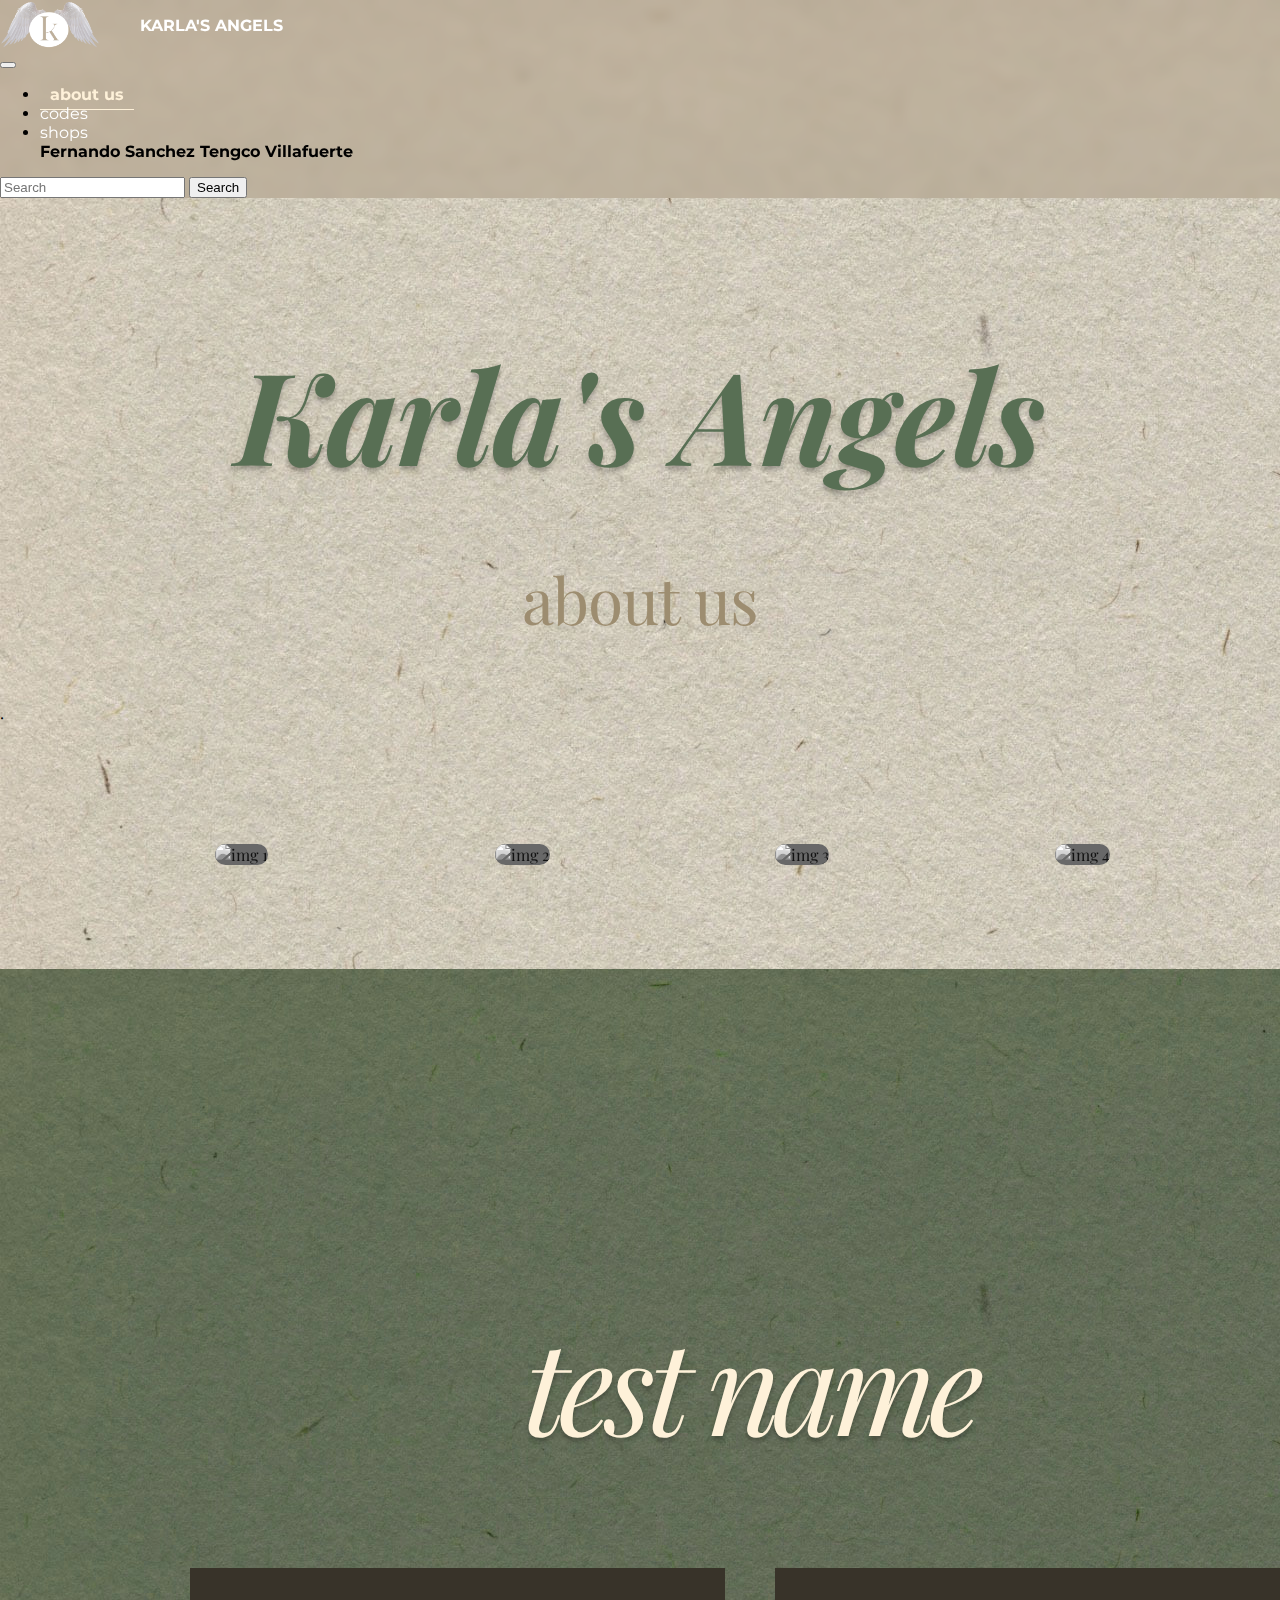
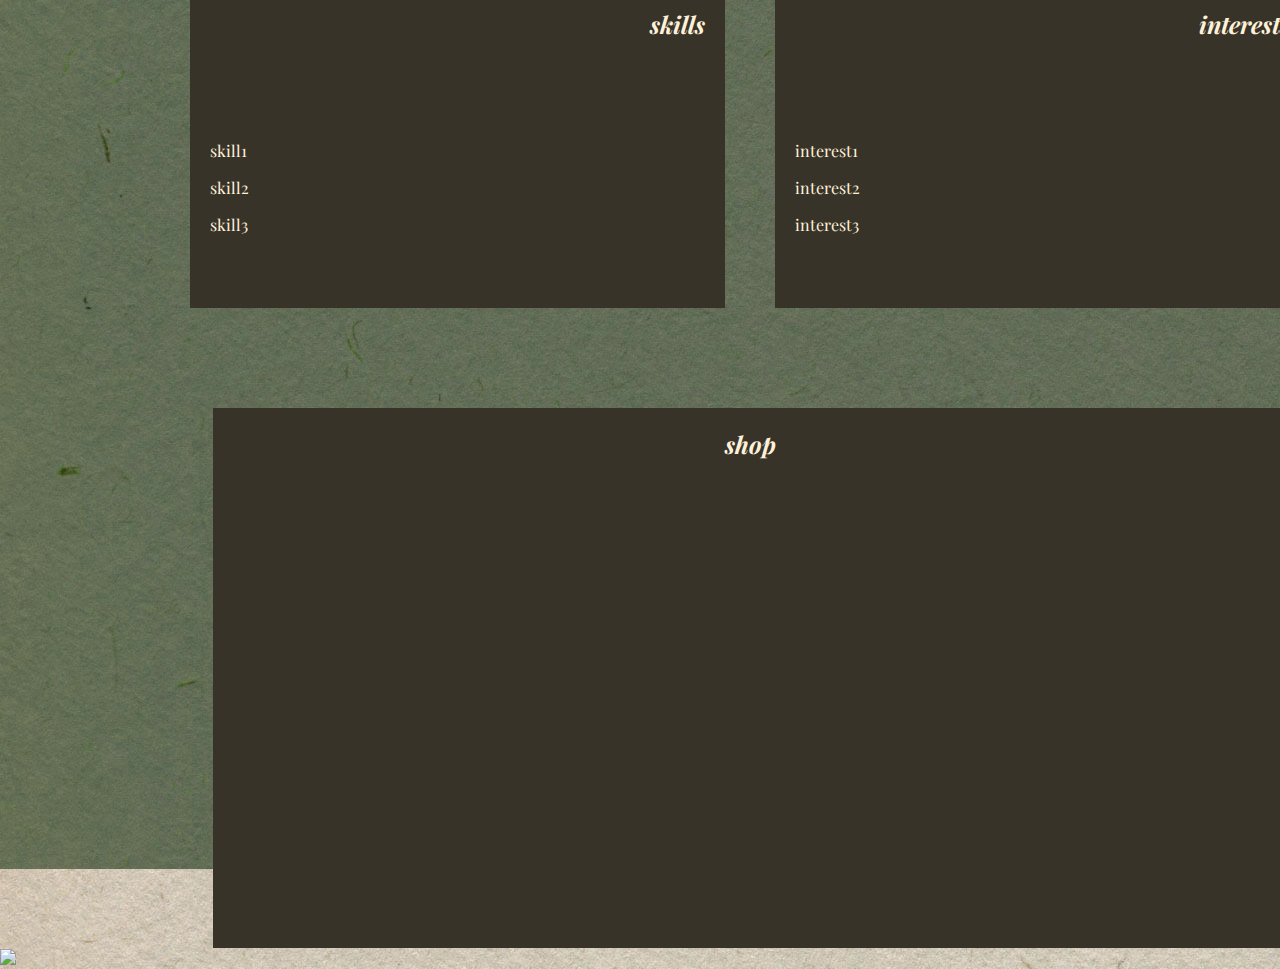
==== commit 3aca73a7: "90% finished on all sites" ====
--- a/source-codes/about.html
+++ b/source-codes/about.html
@@ -106,22 +106,22 @@
 
     <div class="profileContainer">
         <div class="iconContainer">
-            <div class="iconMember">
+            <div class="iconMember" value="member1">
                 <a href="#profileContainerAnchor">
                     <img src="https://avatars.dicebear.com/api/micah/5864144303.svg" style="border-radius: 9999px;" alt="img 1 ">
                 </a>
             </div>
-            <div class="iconMember ">
+            <div class="iconMember" value="member2">
                 <a href="#profileContainerAnchor">
                     <img src="https://avatars.dicebear.com/api/micah/2393277977.svg" style="border-radius: 9999px;" alt="img 2 ">
                 </a>
             </div>
-            <div class="iconMember ">
+            <div class="iconMember" value="member3">
                 <a href="#profileContainerAnchor">
                     <img src="https://avatars.dicebear.com/api/micah/15566778899999ddaadfhgfd.svg" style="border-radius: 9999px;" alt="img 3 ">
                 </a>
             </div>
-            <div class="iconMember ">
+            <div class="iconMember" value="member4">
                 <a href="#profileContainerAnchor">
                     <img src="https://avatars.dicebear.com/api/micah/8402-2039RJ.svg" style="border-radius: 9999px;" alt="img 4 ">
                 </a>
@@ -136,14 +136,26 @@
             <div class="skillsContainer ">
                 <h2>skills </h2>
                 <p>
-
+                    Skill
+                </p>
+                <p>
+                    Skill
+                </p>
+                <p>
+                    Skill
                 </p>
 
             </div>
             <div class="interestContainer ">
                 <h2>interests </h2>
                 <p>
-
+                    interest
+                </p>
+                <p>
+                    interest
+                </p>
+                <p>
+                    interest
                 </p>
             </div>
         </div>
@@ -151,11 +163,10 @@
 
         <div class="shopPreview">
             <h2>shop </h2>
-            <p>
-
-            </p>
+            <img id="shopPreviewImage" src="#">
         </div>
     </div>
+    <script src="aboutPage.js"></script>
 </body>
 
 </html>--- a/source-codes/global.css
+++ b/source-codes/global.css
@@ -1,787 +1,835 @@
-/*  use these colors instead */
-
-:root {
-    --pastel-rose: #e9cfcf;
-    --off-white: #fef1d9;
-    --off-white-200: #A59E91;
-    --olive-green-50: #c9d1c8;
-    --olive-green-100: #94a591;
-    --olive-green-200: #586f54;
-    --warm-brown-100: #9d8d70;
-    --warm-brown-200: #796d56;
-    --warm-brown-900: #383329;
-    --text-default: #1f1f1f;
-}
-
-.fontBold {
-    font-weight: bolder;
-}
-
-.divHeader {
-    font-family: "Playfair Display";
-    /* display: grid;
+    /*  use these colors instead */
+    
+     :root {
+        --pastel-rose: #e9cfcf;
+        --off-white: #fef1d9;
+        --off-white-200: #A59E91;
+        --olive-green-50: #c9d1c8;
+        --olive-green-100: #94a591;
+        --olive-green-200: #586f54;
+        --warm-brown-100: #9d8d70;
+        --warm-brown-200: #796d56;
+        --warm-brown-900: #383329;
+        --text-default: #1f1f1f;
+    }
+    
+    .fontBold {
+        font-weight: bolder;
+    }
+    
+    .divHeader {
+        font-family: "Playfair Display";
+        /* display: grid;
   grid-template-columns: 1fr 700px;
   margin: 0px;
   /* padding-left: 200px;  */
-    width: 100%;
-    display: grid;
-    grid-template-columns: 1.5fr 0.5fr;
-    /* grid-template-rows: 1.5fr 1fr 1fr; */
-    gap: 0px 0px;
-    justify-content: stretch;
-}
-
-.headerText {
-    color: var(--warm-brown-200);
-    margin: 100px 0px 0px 200px;
-    font-size: 30px;
-    letter-spacing: -0.06em;
-}
-
-h1 {
-    font-weight: normal;
-}
-
-body {
-    font-family: "Playfair Display", serif;
-    background-image: url(../images/beigeGray.jpg);
-    margin: 0px;
-    overflow-x: hidden;
-}
-
-.headerTop {
-    font-weight: bold;
-    color: var(--warm-brown-900);
-}
-
-.leaves {
-    /*position: ; */
-    position: absolute;
-    width: auto;
-    height: 840px;
-    margin: 0%;
-    top: -80px;
-    right: 0px;
-    background-blend-mode: multiply;
-}
-
-.coconut {
-    position: absolute;
-    width: 500px;
-    height: 400px;
-    left: 800px;
-    top: 400px;
-}
-
-.drinksTitle {
-    /* position: absolute; */
-    align-content: right;
-    font-family: "Playfair Display";
-    font-size: 128px;
-    font-weight: thin !important;
-    line-height: 86.5%;
-    letter-spacing: -0.06em;
-    color: var(--olive-green-200);
-    margin-top: 100px;
-    padding-left: 200px;
-}
-
-.divHeaderContainer {
-    margin-bottom: 100px;
-}
-
-
-/* NAVIGATION BAR */
-
-.navbar>ul {
-    text-decoration: none;
-    display: flex;
-    justify-content: space-between;
-    list-style-type: none;
-    gap: 30px;
-    margin-bottom: 200px;
-    font-weight: normal;
-    flex-direction: row;
-}
-
-.navbar {
-    font-family: "Montserrat", sans-serif !important;
-    font-weight: normal;
-    position: sticky;
-    top: 0px;
-    z-index: 10;
-    backdrop-filter: blur(6px);
-}
-
-.navbar::before {
-    content: "";
-    position: absolute;
-    z-index: -10;
-    top: 0;
-    left: 0;
-    right: 0;
-    bottom: 0;
-    background-color: #a08c74;
-    opacity: 40%;
-}
-
-.navbar li {
-    z-index: 100 !important;
-    font-family: "Montserrat", sans-serif !important;
-    font-weight: thin;
-}
-
-.navbar li a {
-    color: white !important;
-}
-
-.navBarContent {
-    z-index: 9999;
-    text-decoration: none;
-    display: flex;
-    flex-direction: row;
-    color: white !important;
-    justify-content: space-between;
-    list-style-type: none;
-    gap: 30px;
-    /* padding: 0% 500px; */
-}
-
-
-/* Dropdown text color */
-
-.dropdown-menu .dropdown-item {
-    font-weight: bold;
-    color: black !important;
-}
-
-.dropdown-menu .dropdown-item:hover {
-    background-color: var(--olive-green-100);
-}
-
-.container a {
-    color: white;
-}
-
-
-/* Start of Main page card drinks css */
-
-
-/* End of Main page card drinks css */
-
-
-/* Start of Main page card code css */
-
-.cardCodeContainer {
-    background-image: url(../images/beigeDarkGray.jpg);
-    height: auto;
-}
-
-.cardCodeContainer h1 {
-    font-family: "Playfair Display";
-    font-size: 60px;
-    line-height: 103.5%;
-    letter-spacing: -0.06em;
-    color: #f7f7f7;
-    text-shadow: 0px 4px 4px rgba(0, 0, 0, 0.25);
-}
-
-.cardCodeContainerTitle {
-    font-style: italic;
-    font-weight: 700;
-    font-size: 96px;
-    color: #fddbf6;
-}
-
-#cardCodeContainerText {
-    padding-top: 200px;
-}
-
-.cardCodeContainer p {
-    color: var(--warm-brown-900);
-    font-size: 30px;
-    text-decoration: none;
-    text-align: left;
-}
-
-.cardCodeContainer {
-    height: 1500px;
-}
-
-.cardCodeContainer a {
-    color: inherit;
-}
-
-a:link {
-    text-decoration: none;
-}
-
-a:visited {
-    text-decoration: none;
-}
-
-a:hover {
-    text-decoration: none;
-}
-
-a:active {
-    text-decoration: none;
-}
-
-.cardCodeCarousel {
-    height: 600px;
-    border: 5px solid violet;
-    /* temporary */
-    display: flex;
-    align-items: center;
-    justify-content: space-between;
-}
-
-.cardCodeHolder {
-    border: 5px solid violet;
-    background-color: gray;
-    height: 500px;
-    width: 500px;
-}
-
-.cardCodeHolder:nth-child(1),
-.cardCodeHolder:nth-child(2),
-.cardCodeHolder:nth-child(6),
-.cardCodeHolder:nth-child(7) {
-    flex: 0 0 0%;
-    opacity: 0;
-}
-
-
-/* (4th container) Start of Main page shop card css */
-
-.shopCardContainer {
-    background-image: url(../images/bgMossGreen.jpg);
-    /* border: 5px solid violet; */
-}
-
-.shopCards {
-    /* border: 5px solid violet; */
-}
-
-
-/* (4th container) End of Main page shop card css */
-
-.shopCardContainer {
-    padding-top: 100px;
-}
-
-.shopCardHeaderText h1 {
-    font-family: "Playfair Display";
-    font-style: italic;
-    font-weight: 700;
-    font-size: 120px;
-    text-align: center;
-    letter-spacing: -0.06em;
-    color: white;
-}
-
-.shopCardHeaderText h2 {
-    text-align: center;
-    color: var(--off-white);
-    font-size: 70px;
-    letter-spacing: -0.06em;
-    line-height: 103.5%;
-}
-
-.shopCardHeader p {
-    text-align: center;
-    color: var(--off-white);
-    font-size: 20px;
-    margin-top: 30px;
-    letter-spacing: -0.06em;
-}
-
-
-/* EXPERIMENTS */
-
-.cardDrinkContainer {
-    /* border: 5px solid violet; */
-    height: 1500px;
-    /* temporary */
-}
-
-.cardDrinkContainerText {
-    text-align: center;
-    font-size: 50px;
-    letter-spacing: -0.06em;
-    color: var(--olive-green-200);
-    line-height: 86.5%;
-}
-
-.cardDrinkContainerText p {
-    margin-top: 100px;
-}
-
-.cardDrinkOuter {
-    border: 5px solid violet;
-}
-
-.cardDrink {
-    display: flex;
-    align-items: center;
-    justify-content: center;
-    position: relative;
-    font-size: 2em;
-    /* temporary */
-    /* temporary */
-    position: relative;
-    width: 100%;
-    height: 1200px;
-}
-
-.cardDrink .cardDrinkHolder {
-    flex: 0 0 30%;
-    height: 200px;
-    width: 200px;
-    position: relative;
-    z-index: 1;
-    -webkit-transform: scale(0.6) translateY(-2rem);
-    transform: scale(0.6) translateY(-2rem);
-    opacity: 0;
-    cursor: pointer;
-    pointer-events: none;
-    background: #2e5266;
-    background: linear-gradient(to top, #2e5266, #6e8898);
-    transition: 1s;
-}
-
-.cardDrink .cardDrinkHolder:after {
-    content: "";
-    position: absolute;
-    height: 2px;
-    width: 100%;
-    border-radius: 100%;
-    background-color: rgba(0, 0, 0, 0.3);
-    bottom: -5rem;
-    -webkit-filter: blur(4px);
-    filter: blur(4px);
-}
-
-.cardDrink .cardDrinkHolder.active {
-    z-index: 3;
-    -webkit-transform: scale(1) translateY(0) translateX(0);
-    transform: scale(1) translateY(0) translateX(0);
-    opacity: 1;
-    pointer-events: auto;
-    transition: 1s;
-}
-
-.transition {
-    transition: 0.7s;
-}
-
-.cardDrink .cardDrinkHolder.prev,
-.cardDrink .cardDrinkHolder.next {
-    z-index: 2;
-    -webkit-transform: scale(0.8) translateY(0) translateX(0);
-    transform: scale(0.8) translateY(0) translateX(0);
-    opacity: 0.6;
-    pointer-events: auto;
-    transition: 1s;
-}
-
-.cardDrink .cardDrinkHolder:nth-child(0):before {
-    content: "0";
-    position: absolute;
-    top: 50%;
-    left: 50%;
-    -webkit-transform: translateX(-50%) translateY(-50%);
-    transform: translateX(-50%) translateY(-50%);
-    font-size: 3rem;
-    font-weight: 300;
-    color: #fff;
-}
-
-.shopCardHeaderHR {
-    height: 2px;
-    color: var(--off-white);
-    opacity: 100%;
-    margin: 50px 0;
-}
-
-.shopCardHolder {
-    display: flex;
-    justify-content: center;
-    align-items: center;
-    padding: 100px 0;
-}
-
-.shopCardHolder img {
-    z-index: 100;
-}
-
-.shopCardHolderContent {
-    position: relative;
-}
-
-.shopCardHolderContent img {
-    position: relative;
-    z-index: 7;
-}
-
-.shopCardHolderTextLeft {
-    /* placement */
-    position: absolute;
-    left: -100px;
-    bottom: -80px;
-    transform-origin: 0 0;
-    transform: rotate(-90deg);
-    color: var(--off-white);
-    letter-spacing: 20px;
-    display: flex;
-    flex-direction: column;
-    justify-content: start;
-    font-size: 30px;
-}
-
-.shopCardHolderTextRight {
-    position: absolute;
-    top: 20%;
-    left: 550px;
-    width: 500px;
-    display: flex;
-    font-weight: bold;
-    flex-direction: column;
-    color: white;
-    text-shadow: 3px 3px 2px rgba(0, 0, 0, 0.25);
-    font-size: 50px;
-    z-index: 9;
-}
-
-.shopCardHolderTextRight hr {
-    height: 2px;
-    width: 200px;
-    box-shadow: 3px 3px 2px rgba(0, 0, 0, 0.25);
-}
-
-.shopCardHolderSubText {
-    color: var(--pastel-rose);
-    font-style: italic;
-    font-size: 20px;
-}
-
-.shopCardImageGradientOverlay {
-    position: absolute;
-    content: '';
-    z-index: 8;
-    top: 0;
-    left: 0;
-    right: 0;
-    bottom: 0;
-    background: rgb(255, 255, 255);
-    background: linear-gradient(90deg, rgba(255, 255, 255, 0) 82%, rgba(0, 0, 0, 0.3533788515406162) 100%);
-    border-radius: 9999px;
-}
-
-.shopCardImageBackground {
-    position: absolute;
-    content: '';
-    z-index: 5;
-    top: 0;
-    left: 0;
-    right: 0;
-    bottom: 0;
-    border-radius: 9999px;
-}
-
-.jeddGradient {
-    background: linear-gradient(#f12711, #f5af19);
-}
-
-.lizGradient {
-    background: linear-gradient(#ee9ca7, #ffdde1);
-}
-
-.francescaGradient {
-    background: linear-gradient(#FC5C7D, #6A82FB);
-}
-
-.christianGradient {
-    background: linear-gradient(#2c3e50, #3498db);
-}
-
-
-/* Use when current nav item is opened / ACTIVE */
-
-.currentNavItem {
-    color: var(--off-white);
-    padding: 0px 10px;
-    font-weight: 700;
-    border-bottom: 1px solid var(--off-white);
-    padding-bottom: 5px
-    /* Kayo na bahala sa color */
-}
-
-.navbar-brand {
-    display: flex;
-    align-items: center;
-    gap: 40px;
-}
-
-.codePreviewContainer {
-    background-image: url(../images/beigeDarkGray.jpg);
-    padding-top: 100px;
-    padding-bottom: 100px;
-}
-
-.flipCardContainer {
-    display: block;
-    align-items: center;
-    justify-content: center;
-    margin-left: auto;
-    margin-right: auto;
-    width: 1400px;
-    height: 1000px;
-    margin-top: 100px;
-    margin-bottom: 100px;
-    flex-wrap: wrap;
-    background-color: var(--off-white-200);
-    box-shadow: 21px 20px 0px 3px rgba(0, 0, 0, 0.75);
-    -webkit-box-shadow: 21px 20px 0px 3px rgba(0, 0, 0, 0.75);
-    -moz-box-shadow: 21px 20px 0px 3px rgba(0, 0, 0, 0.75);
-}
-
-.codePreviewHeader {
-    margin: 200px 0px;
-    height: 300px;
-}
-
-.codePreviewHeader h1 {
-    font-family: 'Playfair Display';
-    font-style: italic;
-    font-weight: 700;
-    font-size: 96px;
-    line-height: 103.5%;
-    letter-spacing: -0.06em;
-    color: var(--olive-green-200);
-    position: absolute;
-    left: 350px;
-    text-shadow: 0px 4px 4px rgba(0, 0, 0, 0.25);
-}
-
-.codePreviewHeader p {
-    position: absolute;
-    width: 557px;
-    height: 389px;
-    left: 350px;
-    top: 390px;
-    font-family: 'Playfair Display';
-    font-size: 40px;
-    line-height: 103.5%;
-    letter-spacing: -0.06em;
-    color: var(--warm-brown-100);
-}
-
-.beigeLine {
-    position: absolute;
-    background-color: var(--warm-brown-100);
-    width: 18px;
-    height: 280px;
-    margin-left: 100px;
-    margin-right: 100px;
-    left: 150px;
-    top: 250px;
-}
-
-.codePreviewHeader img {
-    position: absolute;
-    width: 880px;
-    height: 420px;
-    left: 1000px;
-    top: 230px;
-    background: url(coconut-png-24812.png);
-    transform: matrix(-1, 0, 0, 1, 0, 0);
-    transform: scaleX(-1);
-    text-shadow: 0px 4px 4px rgba(0, 0, 0, 0.25);
-}
-
-.codePreviewContainer h1 {
-    position: absolute;
-    width: 433px;
-    height: 358px;
-    left: 167px;
-    top: 896px;
-    font-family: 'Playfair Display';
-    font-size: 128px;
-    line-height: 86.5%;
-    letter-spacing: -0.06em;
-    color: #FFFFFF;
-    text-shadow: 0px 4px 4px rgba(0, 0, 0, 0.75);
-}
-
-.codePreviewContainer h2 {
-    font-family: 'Playfair Display';
-    font-style: normal;
-    font-size: 64px;
-    line-height: 86.5%;
-    text-align: center;
-    letter-spacing: -0.06em;
-    color: var(--off-white);
-    text-shadow: 0px 4px 4px rgba(0, 0, 0, 0.25);
-}
-
-.codeCardContainer {
-    display: grid;
-    grid-template-columns: repeat(2, 1fr);
-    grid-template-rows: repeat(3, 1fr);
-    gap: 30px;
-    margin-top: 100px;
-}
-
-.codeFlashCard {
-    background-color: var(--off-white-200);
-    align-items: center;
-    height: 100px;
-    display: inline-block;
-    vertical-align: middle;
-    display: flex;
-    align-items: center;
-    justify-content: center;
-}
-
-.headerContainer {
-    text-align: center;
-    font-family: 'Playfair Display';
-    letter-spacing: -0.06em;
-}
-
-.headerContainer h1 {
-    color: var(--olive-green-200);
-    margin-top: 150px;
-    font-style: italic;
-    font-weight: 700;
-    font-size: 128px;
-    line-height: 103.5%;
-    text-align: center;
-    text-shadow: 0px 4px 4px rgba(0, 0, 0, 0.25);
-}
-
-.headerContainer p {
-    font-style: normal;
-    font-size: 64px;
-    line-height: 103.5%;
-    /* or 66px */
-    text-align: center;
-    color: var(--warm-brown-100);
-    margin-bottom: 300px;
-}
-
-.profileContainer {
-    margin: auto;
-    width: 1500px;
-    height: 1000px;
-    background-image: url(../images/bgMossGreen.jpg);
-}
-
-.iconContainer {
-    border-radius: 9999px;
-    display: flex;
-    justify-content: center;
-    gap: 50px;
-}
-
-.iconContainer img {
-    background-color: var(--olive-green-200);
-}
-
-.iconMember {
-    height: 230px;
-    width: 230px;
-    transform: translate(0, -125px);
-    filter: grayscale(100%);
-    /* border: 20px solid var(--off-white-200); */
-    border-radius: 9999px;
-    /*negative number para umangat sa 2nd param*/
-}
-
-.iconMember:hover {
-    filter: grayscale(0%);
-}
-
-.iconMember:active {
-    height: 380px;
-    border: 30px solid var(--warm-brown-900);
-    width: 380px;
-    filter: grayscale(0%);
-    border-radius: 9999px;
-    transform: translate(0, -180px)
-}
-
-.memberName {
-    color: var(--off-white);
-    text-align: center;
-    font-family: 'Playfair Display';
-    font-style: italic;
-    font-size: 128px;
-    line-height: 89%;
-    text-align: center;
-    letter-spacing: -0.06em;
-    text-shadow: 0px 4px 4px rgba(0, 0, 0, 0.25);
-    margin-bottom: 100px;
-}
-
-.skillsInterestContainer {
-    display: flex;
-    align-content: center;
-    border: 1px solid aqua;
-    height: auto;
-    width: 100%;
-    justify-content: center;
-    gap: 50px;
-    color: var(--off-white);
-}
-
-.skillsInterestContainer h2 {
-    text-align: right;
-    font-style: italic;
-    margin-bottom: 100px;
-}
-
-.skillsContainer {
-    background-color: var(--warm-brown-900);
-    border: 1px solid red;
-    width: 33%;
-    padding: 20px;
-    height: 300px;
-}
-
-.interestContainer {
-    background-color: var(--warm-brown-900);
-    border: 1px solid blue;
-    width: 33%;
-    height: 300px;
-    padding: 20px;
-}
-
-.shopPreview h2 {
-    margin-top: 100px;
-    display: flex;
-    margin: auto;
-    background-color: var(--warm-brown-900);
-    border: 1px solid yellow;
-    height: 500px;
-    width: 69%;
-    color: var(--off-white);
-    text-align: center;
-}
-
-
-/* lower carousel button */
-
-.carouselButtons {
-    margin: auto;
-    width: 25%;
-    display: flex;
-}
-
-.carouselButtons span {
-    text-align: center;
-    font-size: 50px;
-    width: 50%;
-}+        width: 100%;
+        display: grid;
+        grid-template-columns: 1.5fr 0.5fr;
+        /* grid-template-rows: 1.5fr 1fr 1fr; */
+        gap: 0px 0px;
+        justify-content: stretch;
+    }
+    
+    .headerText {
+        color: var(--warm-brown-200);
+        margin: 100px 0px 0px 200px;
+        font-size: 30px;
+        letter-spacing: -0.06em;
+    }
+    
+    h1 {
+        font-weight: normal;
+    }
+    
+    body {
+        font-family: "Playfair Display", serif;
+        background-image: url(../images/beigeGray.jpg);
+        margin: 0px;
+        overflow-x: hidden;
+    }
+    
+    .headerTop {
+        font-weight: bold;
+        color: var(--warm-brown-900);
+        font-style: italic;
+    }
+    
+    .leaves {
+        /*position: ; */
+        position: absolute;
+        width: auto;
+        height: 840px;
+        margin: 0%;
+        top: -80px;
+        right: 0px;
+        background-blend-mode: multiply;
+    }
+    
+    .coconut {
+        position: absolute;
+        width: 500px;
+        height: 400px;
+        left: 800px;
+        top: 400px;
+    }
+    
+    .drinksTitle {
+        /* position: absolute; */
+        align-content: right;
+        font-family: "Playfair Display";
+        font-size: 128px;
+        font-weight: thin !important;
+        line-height: 86.5%;
+        letter-spacing: -0.06em;
+        color: var(--olive-green-200);
+        margin-top: 100px;
+        padding-left: 200px;
+    }
+    
+    .divHeaderContainer {
+        margin-bottom: 100px;
+    }
+    /* NAVIGATION BAR */
+    
+    .navbar>ul {
+        text-decoration: none;
+        display: flex;
+        justify-content: space-between;
+        list-style-type: none;
+        gap: 30px;
+        margin-bottom: 200px;
+        font-weight: normal;
+        flex-direction: row;
+    }
+    
+    .navbar {
+        font-family: "Montserrat", sans-serif !important;
+        font-weight: normal;
+        position: sticky;
+        top: 0px;
+        z-index: 10;
+        backdrop-filter: blur(6px);
+    }
+    
+    .navbar::before {
+        content: "";
+        position: absolute;
+        z-index: -10;
+        top: 0;
+        left: 0;
+        right: 0;
+        bottom: 0;
+        background-color: #a08c74;
+        opacity: 40%;
+    }
+    
+    .navbar li {
+        z-index: 100 !important;
+        font-family: "Montserrat", sans-serif !important;
+        font-weight: thin;
+    }
+    
+    .navbar li a {
+        color: white !important;
+    }
+    
+    .navBarContent {
+        z-index: 9999;
+        text-decoration: none;
+        display: flex;
+        flex-direction: row;
+        color: white !important;
+        justify-content: space-between;
+        list-style-type: none;
+        gap: 30px;
+        /* padding: 0% 500px; */
+    }
+    /* Dropdown text color */
+    
+    .dropdown-menu .dropdown-item {
+        font-weight: bold;
+        color: black !important;
+    }
+    
+    .dropdown-menu .dropdown-item:hover {
+        background-color: var(--olive-green-100);
+    }
+    
+    .container a {
+        color: white;
+    }
+    /* Start of Main page card drinks css */
+    /* End of Main page card drinks css */
+    /* Start of Main page card code css */
+    
+    .cardCodeContainer {
+        background-image: url(../images/beigeDarkGray.jpg);
+        height: auto;
+    }
+    
+    .cardCodeContainer h1 {
+        font-family: "Playfair Display";
+        font-size: 60px;
+        line-height: 103.5%;
+        letter-spacing: -0.06em;
+        color: #f7f7f7;
+        text-shadow: 0px 4px 4px rgba(0, 0, 0, 0.25);
+    }
+    
+    .cardCodeContainerTitle {
+        font-style: italic;
+        font-weight: 700;
+        font-size: 96px;
+        color: #fddbf6;
+    }
+    
+    #cardCodeContainerText {
+        padding-top: 200px;
+    }
+    
+    .cardCodeContainer p {
+        color: var(--warm-brown-900);
+        font-size: 30px;
+        text-decoration: none;
+        text-align: left;
+    }
+    
+    .cardCodeContainer {
+        height: 1500px;
+    }
+    
+    .cardCodeContainer a {
+        color: inherit;
+    }
+    
+    a:link {
+        text-decoration: none;
+    }
+    
+    a:visited {
+        text-decoration: none;
+    }
+    
+    a:hover {
+        text-decoration: none;
+    }
+    
+    a:active {
+        text-decoration: none;
+    }
+    
+    .cardCodeCarousel {
+        height: 600px;
+        border: 5px solid violet;
+        /* temporary */
+        display: flex;
+        align-items: center;
+        justify-content: space-between;
+    }
+    
+    .cardCodeHolder {
+        border: 5px solid violet;
+        background-color: gray;
+        height: 500px;
+        width: 500px;
+    }
+    
+    .cardCodeHolder:nth-child(1),
+    .cardCodeHolder:nth-child(2),
+    .cardCodeHolder:nth-child(6),
+    .cardCodeHolder:nth-child(7) {
+        flex: 0 0 0%;
+        opacity: 0;
+    }
+    /* (4th container) Start of Main page shop card css */
+    
+    .shopCardContainer {
+        background-image: url(../images/bgMossGreen.jpg);
+        /* border: 5px solid violet; */
+    }
+    
+    .shopCards {
+        /* border: 5px solid violet; */
+    }
+    /* (4th container) End of Main page shop card css */
+    
+    .shopCardContainer {
+        padding-top: 100px;
+    }
+    
+    .shopCardHeaderText h1 {
+        font-family: "Playfair Display";
+        font-style: italic;
+        font-weight: 700;
+        font-size: 120px;
+        text-align: center;
+        letter-spacing: -0.06em;
+        color: white;
+    }
+    
+    .shopCardHeaderText h2 {
+        text-align: center;
+        color: var(--off-white);
+        font-size: 70px;
+        letter-spacing: -0.06em;
+        line-height: 103.5%;
+    }
+    
+    .shopCardHeader p {
+        text-align: center;
+        color: var(--off-white);
+        font-size: 20px;
+        margin-top: 30px;
+        letter-spacing: -0.06em;
+    }
+    /* EXPERIMENTS */
+    
+    .cardDrinkContainer {
+        /* border: 5px solid violet; */
+        height: 1400px;
+        /* temporary */
+    }
+    
+    .cardDrinkContainerText {
+        text-align: center;
+        font-size: 50px;
+        letter-spacing: -0.06em;
+        color: var(--olive-green-200);
+        line-height: 86.5%;
+    }
+    
+    .cardDrinkContainerText p {
+        margin-top: 200px;
+    }
+    
+    .cardDrinkOuter {
+        /* border: 5px solid violet; */
+        height: auto;
+    }
+    
+    .cardDrink {
+        display: flex;
+        align-items: center;
+        justify-content: center;
+        position: relative;
+        font-size: 2em;
+        position: relative;
+        width: 100%;
+        height: 1200px;
+    }
+    
+    .cardDrink .cardDrinkHolder {
+        flex: 0 0 30%;
+        gap: 60px;
+        height: 800px;
+        width: 200px;
+        position: relative;
+        z-index: 1;
+        -webkit-transform: scale(0.6) translateY(-2rem);
+        transform: scale(0.6) translateY(-2rem);
+        opacity: 0;
+        cursor: pointer;
+        pointer-events: none;
+        /* background-color: var(--olive-green-100); */
+        transition: 1s;
+        box-shadow: 8px 6px 26px -4px rgba(0, 0, 0, 0.75);
+        -webkit-box-shadow: 8px 6px 26px -4px rgba(0, 0, 0, 0.75);
+        -moz-box-shadow: 8px 6px 26px -4px rgba(0, 0, 0, 0.75);
+    }
+    
+    .cardDrink .cardDrinkHolder:after {
+        content: "";
+        position: absolute;
+        height: 5px;
+        width: 100%;
+        border-radius: 100%;
+        /* background-color: rgba(0, 0, 0, 0.3); */
+        bottom: -5rem;
+        -webkit-filter: blur(4px);
+        filter: blur(4px);
+    }
+    
+    .cardDrinkHolder img {
+        height: 100%;
+    }
+    /* .cardDrinkHolder p {
+        z-index: 30;
+        background-color: none !important;
+        transform: translate(0, 10px);
+        opacity: 0%;
+    } */
+    
+    .cardDrinkHolderTextImage {
+        color: white;
+        z-index: 30;
+        background-color: none !important;
+        transform: translate(50px, -700px);
+        opacity: 100%;
+        text-shadow: 4px 4px 20px rgba(0, 0, 0, 0.99);
+    }
+    
+    .cardDrinkHolderTextImage:active {
+        opacity: 100%;
+    }
+    
+    .cardDrinkHolderTextImage:after {
+        z-index: 30;
+        background-color: none !important;
+        transform: translate(0, 10px);
+        opacity: 100%;
+    }
+    
+    .cardDrink .cardDrinkHolder.active {
+        z-index: 3;
+        -webkit-transform: scale(1) translateY(0) translateX(0);
+        transform: scale(1) translateY(3) translateX(1);
+        opacity: 1;
+        pointer-events: auto;
+        transition: 1s;
+    }
+    
+    .transition {
+        transition: 0.7s;
+    }
+    
+    .cardDrink .cardDrinkHolder.prev,
+    .cardDrink .cardDrinkHolder.next {
+        z-index: 2;
+        -webkit-transform: scale(0.8) translateY(0) translateX(0);
+        transform: scale(0.8) translateY(0) translateX(0);
+        opacity: 0.6;
+        pointer-events: auto;
+        transition: 1s;
+    }
+    
+    .cardDrink .cardDrinkHolder:nth-child(0):before {
+        content: "0";
+        position: absolute;
+        top: 50%;
+        left: 50%;
+        -webkit-transform: translateX(-50%) translateY(-50%);
+        transform: translateX(-50%) translateY(-50%);
+        font-size: 3rem;
+        font-weight: 300;
+        color: #fff;
+    }
+    
+    .shopCardHeaderHR {
+        height: 2px;
+        color: var(--off-white);
+        opacity: 100%;
+        margin: 50px 0;
+    }
+    
+    .shopCardHolder {
+        display: flex;
+        justify-content: center;
+        align-items: center;
+        padding: 100px 0;
+    }
+    
+    .shopCardHolder img {
+        z-index: 100;
+    }
+    
+    .shopCardHolderContent {
+        position: relative;
+    }
+    
+    .shopCardHolderContent img {
+        position: relative;
+        z-index: 7;
+    }
+    
+    .shopCardHolderTextLeft {
+        /* placement */
+        position: absolute;
+        left: -100px;
+        bottom: -80px;
+        transform-origin: 0 0;
+        transform: rotate(-90deg);
+        color: var(--off-white);
+        letter-spacing: 20px;
+        display: flex;
+        flex-direction: column;
+        justify-content: start;
+        font-size: 30px;
+    }
+    
+    .shopCardHolderTextRight {
+        position: absolute;
+        top: 20%;
+        left: 550px;
+        width: 500px;
+        display: flex;
+        font-weight: bold;
+        flex-direction: column;
+        color: white;
+        text-shadow: 3px 3px 2px rgba(0, 0, 0, 0.25);
+        font-size: 50px;
+        z-index: 9;
+    }
+    
+    .shopCardHolderTextRight hr {
+        height: 2px;
+        width: 200px;
+        box-shadow: 3px 3px 2px rgba(0, 0, 0, 0.25);
+    }
+    
+    .shopCardHolderSubText {
+        color: var(--pastel-rose);
+        font-style: italic;
+        font-size: 20px;
+    }
+    
+    .shopCardImageGradientOverlay {
+        position: absolute;
+        content: '';
+        z-index: 8;
+        top: 0;
+        left: 0;
+        right: 0;
+        bottom: 0;
+        background: rgb(255, 255, 255);
+        background: linear-gradient(90deg, rgba(255, 255, 255, 0) 82%, rgba(0, 0, 0, 0.3533788515406162) 100%);
+        border-radius: 9999px;
+    }
+    
+    .shopCardImageBackground {
+        position: absolute;
+        content: '';
+        z-index: 5;
+        top: 0;
+        left: 0;
+        right: 0;
+        bottom: 0;
+        border-radius: 9999px;
+    }
+    
+    .jeddGradient {
+        background: linear-gradient(#f12711, #f5af19);
+    }
+    
+    .lizGradient {
+        background: linear-gradient(#ee9ca7, #ffdde1);
+    }
+    
+    .francescaGradient {
+        background: linear-gradient(#FC5C7D, #6A82FB);
+    }
+    
+    .christianGradient {
+        background: linear-gradient(#2c3e50, #3498db);
+    }
+    /* Use when current nav item is opened / ACTIVE */
+    
+    .currentNavItem {
+        color: var(--off-white);
+        padding: 0px 10px;
+        font-weight: 700;
+        border-bottom: 1px solid var(--off-white);
+        padding-bottom: 5px
+        /* Kayo na bahala sa color */
+    }
+    
+    .navbar-brand {
+        display: flex;
+        align-items: center;
+        gap: 40px;
+    }
+    
+    .codePreviewContainer {
+        background-image: url(../images/beigeDarkGray.jpg);
+        padding-top: 100px;
+        padding-bottom: 100px;
+    }
+    
+    .flipCardContainer {
+        display: block;
+        align-items: center;
+        justify-content: center;
+        margin-left: auto;
+        margin-right: auto;
+        width: 1400px;
+        height: 1000px;
+        margin-top: 100px;
+        margin-bottom: 100px;
+        flex-wrap: wrap;
+        background-color: var(--off-white-200);
+        box-shadow: 21px 20px 0px 3px rgba(0, 0, 0, 0.75);
+        -webkit-box-shadow: 21px 20px 0px 3px rgba(0, 0, 0, 0.75);
+        -moz-box-shadow: 21px 20px 0px 3px rgba(0, 0, 0, 0.75);
+    }
+    
+    .codePreviewHeader {
+        margin: 200px 0px;
+        height: 300px;
+    }
+    
+    .codePreviewHeader h1 {
+        font-family: 'Playfair Display';
+        font-style: italic;
+        font-weight: 700;
+        font-size: 96px;
+        line-height: 103.5%;
+        letter-spacing: -0.06em;
+        color: var(--olive-green-200);
+        position: absolute;
+        left: 350px;
+        text-shadow: 0px 4px 4px rgba(0, 0, 0, 0.25);
+    }
+    
+    .codePreviewHeader p {
+        position: absolute;
+        width: 557px;
+        height: 389px;
+        left: 350px;
+        top: 390px;
+        font-family: 'Playfair Display';
+        font-size: 40px;
+        line-height: 103.5%;
+        letter-spacing: -0.06em;
+        color: var(--warm-brown-100);
+    }
+    
+    .beigeLine {
+        position: absolute;
+        background-color: var(--warm-brown-100);
+        width: 18px;
+        height: 280px;
+        margin-left: 100px;
+        margin-right: 100px;
+        left: 150px;
+        top: 250px;
+    }
+    
+    .codePreviewHeader img {
+        position: absolute;
+        width: 880px;
+        height: 420px;
+        left: 1000px;
+        top: 230px;
+        background: url(coconut-png-24812.png);
+        transform: matrix(-1, 0, 0, 1, 0, 0);
+        transform: scaleX(-1);
+        text-shadow: 0px 4px 4px rgba(0, 0, 0, 0.25);
+    }
+    
+    .codePreviewContainer h1 {
+        position: absolute;
+        width: 433px;
+        height: 358px;
+        left: 167px;
+        top: 896px;
+        font-family: 'Playfair Display';
+        font-size: 128px;
+        line-height: 86.5%;
+        letter-spacing: -0.06em;
+        color: #FFFFFF;
+        text-shadow: 0px 4px 4px rgba(0, 0, 0, 0.75);
+    }
+    
+    .codePreviewContainer h2 {
+        font-family: 'Playfair Display';
+        font-style: normal;
+        font-size: 64px;
+        line-height: 86.5%;
+        text-align: center;
+        letter-spacing: -0.06em;
+        color: var(--off-white);
+        text-shadow: 0px 4px 4px rgba(0, 0, 0, 0.25);
+    }
+    
+    .codeCardContainer {
+        display: grid;
+        grid-template-columns: repeat(2, 1fr);
+        grid-template-rows: repeat(3, 1fr);
+        gap: 30px;
+        margin-top: 100px;
+    }
+    
+    .codeFlashCard {
+        background-color: var(--off-white-200);
+        color: #6f6762;
+        align-items: center;
+        height: 100px;
+        display: inline-block;
+        vertical-align: middle;
+        display: flex;
+        align-items: center;
+        justify-content: center;
+        font-size: 30px;
+    }
+    
+    .codeFlashCard:hover {
+        color: var(--warm-brown-900);
+        box-shadow: -1px 0px 7px 3px rgba(83, 77, 73, 0.75);
+        -webkit-box-shadow: -1px 0px 7px 3px rgba(83, 77, 73, 0.75);
+        -moz-box-shadow: -1px 0px 7px 3px rgba(83, 77, 73, 0.75);
+    }
+    
+    .codeFlashCard:active {
+        background-color: var(--olive-green-200);
+        color: var(--off-white);
+    }
+    
+    .codeFlashCard::after {
+        background-color: var(--olive-green-200);
+        color: var(--off-white);
+    }
+    
+    .headerContainer {
+        text-align: center;
+        font-family: 'Playfair Display';
+        letter-spacing: -0.06em;
+    }
+    
+    .headerContainer h1 {
+        color: var(--olive-green-200);
+        margin-top: 150px;
+        font-style: italic;
+        font-weight: 700;
+        font-size: 128px;
+        line-height: 103.5%;
+        text-align: center;
+        text-shadow: 0px 4px 4px rgba(0, 0, 0, 0.25);
+    }
+    
+    .headerContainer p {
+        font-style: normal;
+        font-size: 64px;
+        line-height: 103.5%;
+        /* or 66px */
+        text-align: center;
+        color: var(--warm-brown-100);
+        margin-bottom: 300px;
+    }
+    
+    .profileContainer {
+        margin: auto;
+        width: 1500px;
+        height: 1500px;
+        background-image: url(../images/bgMossGreen.jpg);
+    }
+    
+    .iconContainer {
+        border-radius: 9999px;
+        display: flex;
+        justify-content: center;
+        gap: 50px;
+    }
+    
+    .iconContainer img {
+        background-color: var(--olive-green-200);
+    }
+    
+    .iconMember {
+        height: 230px;
+        width: 230px;
+        transform: translate(0, -125px);
+        filter: grayscale(100%);
+        /* border: 20px solid var(--off-white-200); */
+        border-radius: 50%;
+        /*negative number para umangat sa 2nd param*/
+    }
+    
+    .iconMember:hover {
+        filter: grayscale(0%);
+    }
+    /* .iconMember:active {
+        height: 380px;
+        border: 30px solid var(--warm-brown-900);
+        width: 380px;
+        filter: grayscale(0%);
+        border-radius: 9999px;
+        transform: translate(0, -180px)
+    } */
+    
+    .memberName {
+        color: var(--off-white);
+        text-align: center;
+        font-family: 'Playfair Display';
+        font-style: italic;
+        font-size: 128px;
+        line-height: 89%;
+        text-align: center;
+        letter-spacing: -0.06em;
+        text-shadow: 0px 4px 4px rgba(0, 0, 0, 0.25);
+        margin-bottom: 100px;
+    }
+    
+    .skillsInterestContainer {
+        display: flex;
+        align-content: center;
+        /* border: 1px solid aqua; */
+        height: auto;
+        width: 100%;
+        justify-content: center;
+        gap: 50px;
+        color: var(--off-white);
+    }
+    
+    .skillsInterestContainer h2 {
+        text-align: right;
+        font-style: italic;
+        margin-bottom: 100px;
+    }
+    
+    .skillsContainer {
+        background-color: var(--warm-brown-900);
+        /* border: 1px solid red; */
+        width: 33%;
+        padding: 20px;
+        height: 300px;
+    }
+    
+    .interestContainer {
+        background-color: var(--warm-brown-900);
+        /* border: 1px solid blue; */
+        width: 33%;
+        height: 300px;
+        padding: 20px;
+    }
+    
+    .shopPreview {
+        margin-top: 100px;
+    }
+    
+    .shopPreview h2 {
+        display: flex;
+        padding: 20px;
+        margin: auto;
+        background-color: var(--warm-brown-900);
+        /* border: 1px solid yellow; */
+        height: 500px;
+        width: 69%;
+        color: var(--off-white);
+        justify-content: center;
+        font-style: italic;
+    }
+    /* lower carousel button */
+    
+    .carouselButtons {
+        margin: auto;
+        width: 25%;
+        display: flex;
+    }
+    
+    .carouselButtons span {
+        text-align: center;
+        font-size: 50px;
+        width: 50%;
+    }
+    
+    .flipCardContainer {
+        display: flex;
+        align-items: center;
+        justify-content: center;
+    }
+    
+    .liveCodeContainer {
+        height: 75%;
+        width: 75%;
+        background-color: var(--off-white-200);
+    }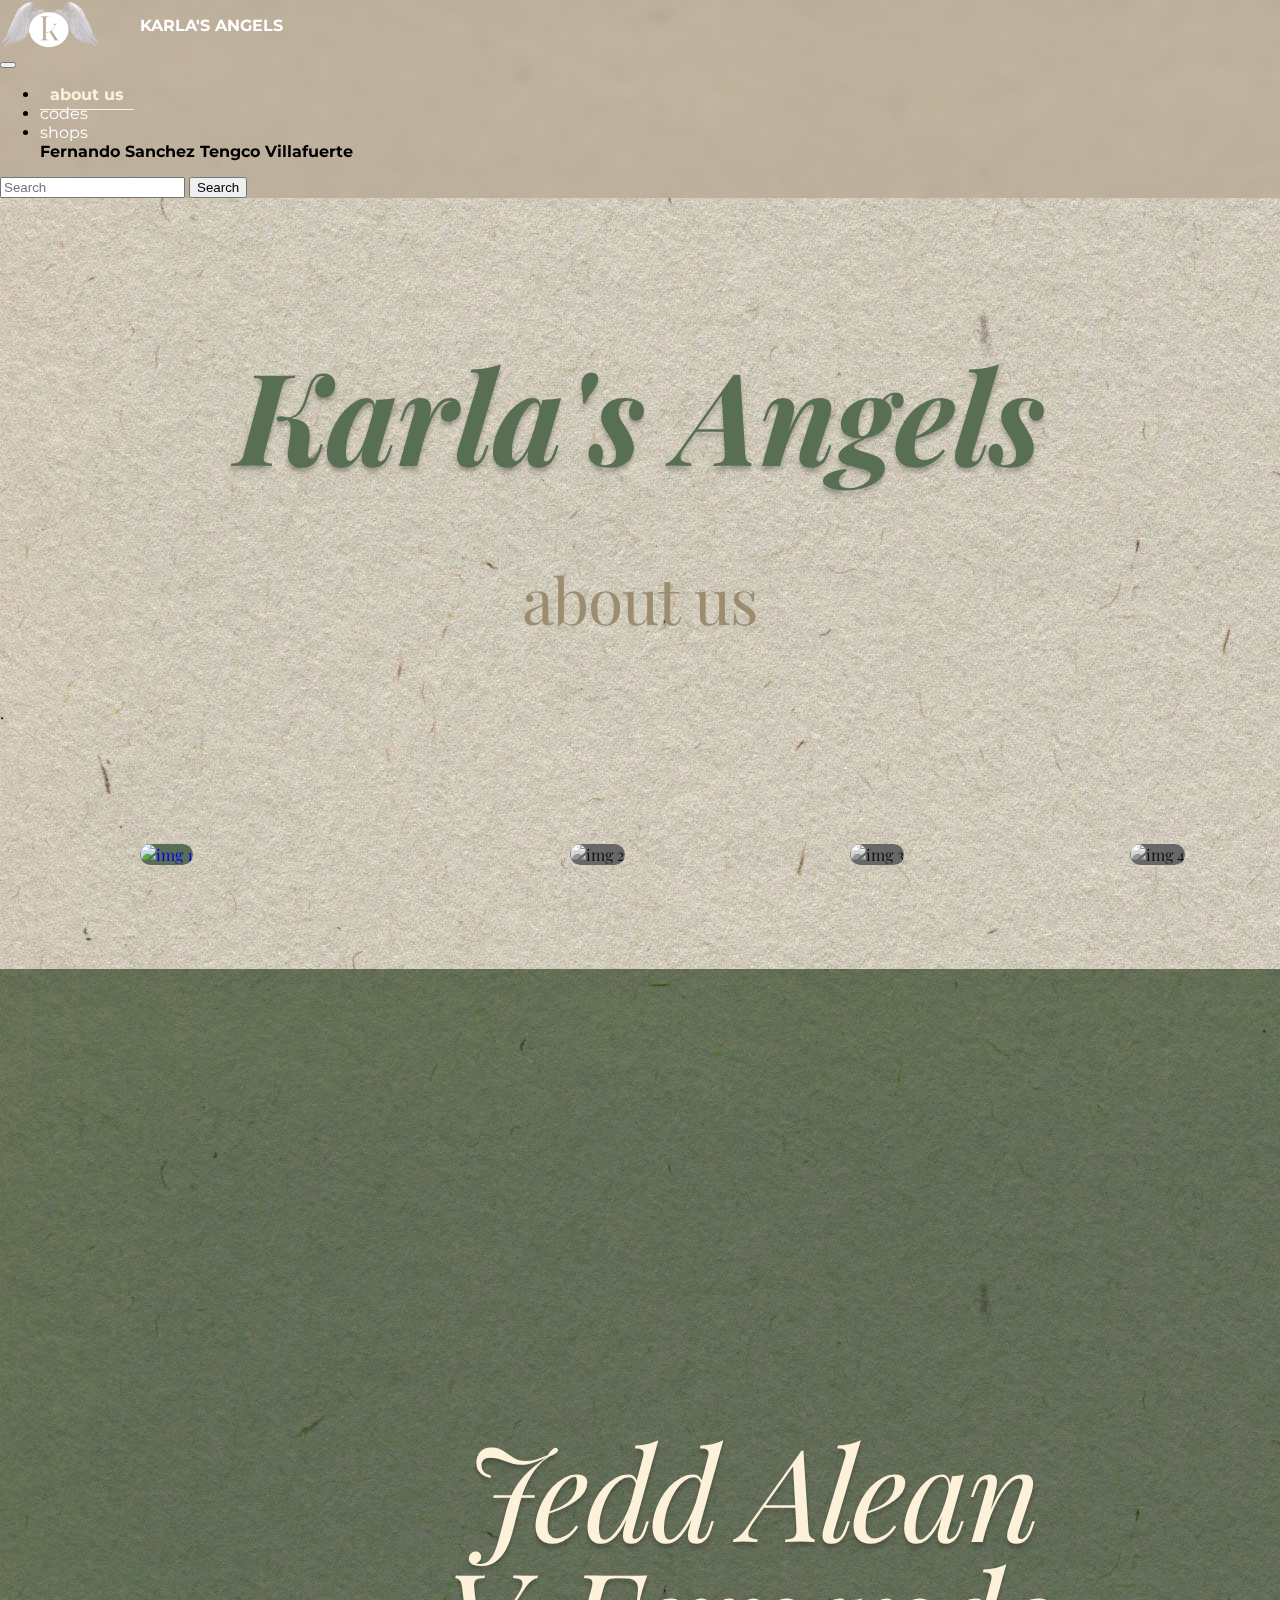
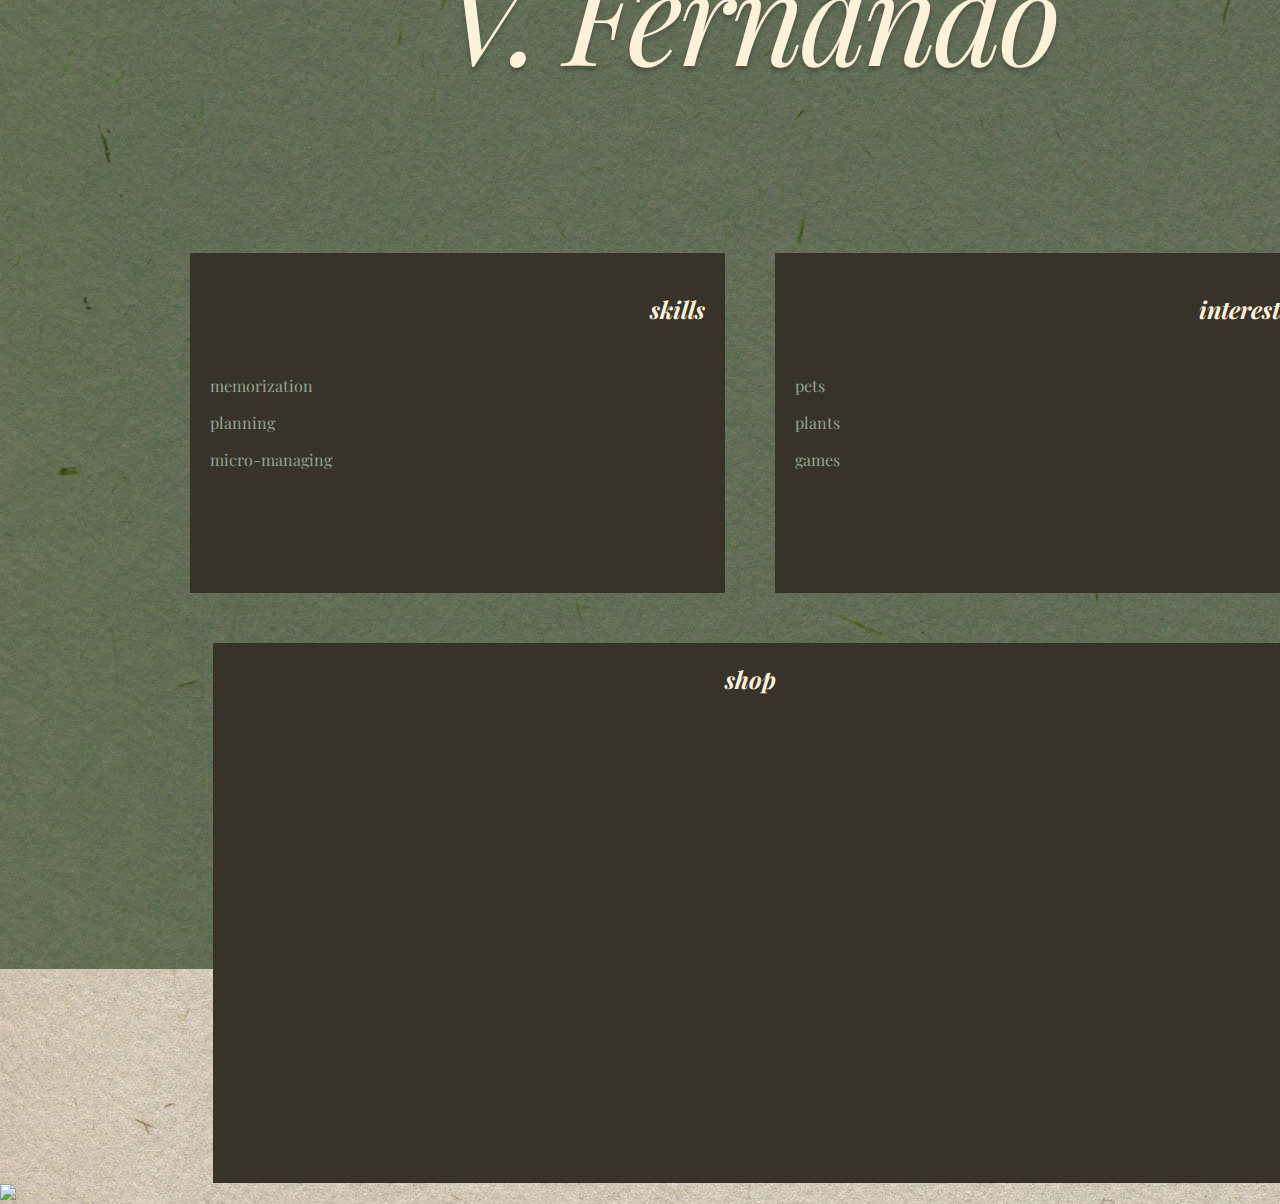
==== commit db35df61: "90% - will be branched to another - DO NOT EDIT" ====
--- a/source-codes/about.html
+++ b/source-codes/about.html
@@ -128,34 +128,34 @@
             </div>
         </div>
         <div class="memberName ">
-            <p>test name</p>
+            <p></p>
         </div>
 
 
         <div class="skillsInterestContainer">
-            <div class="skillsContainer ">
-                <h2>skills </h2>
+            <div class="skillsContainer">
+                <h2>skills</h2>
                 <p>
-                    Skill
+
                 </p>
                 <p>
-                    Skill
+
                 </p>
                 <p>
-                    Skill
+
                 </p>
 
             </div>
             <div class="interestContainer ">
                 <h2>interests </h2>
                 <p>
-                    interest
+
                 </p>
                 <p>
-                    interest
+
                 </p>
                 <p>
-                    interest
+
                 </p>
             </div>
         </div>
--- a/source-codes/global.css
+++ b/source-codes/global.css
@@ -165,7 +165,7 @@
     
     .cardCodeContainer {
         background-image: url(../images/beigeDarkGray.jpg);
-        height: auto;
+        height: 1400px;
     }
     
     .cardCodeContainer h1 {
@@ -196,7 +196,7 @@
     }
     
     .cardCodeContainer {
-        height: 1500px;
+        height: 2000px;
     }
     
     .cardCodeContainer a {
@@ -220,19 +220,55 @@
     }
     
     .cardCodeCarousel {
-        height: 600px;
+        /* height: 600px;
         border: 5px solid violet;
-        /* temporary */
+       
         display: flex;
         align-items: center;
-        justify-content: space-between;
-    }
-    
-    .cardCodeHolder {
-        border: 5px solid violet;
-        background-color: gray;
-        height: 500px;
-        width: 500px;
+        justify-content: space-between; */
+        display: flex;
+        align-items: center;
+        justify-content: center;
+        position: relative;
+        font-size: 2em;
+        position: relative;
+        width: 100%;
+        height: 1200px;
+    }
+    
+    .cardCodeCarousel .cardCodeHolder {
+        flex: 0 0 30%;
+        gap: 60px;
+        height: 800px;
+        width: 200px;
+        position: relative;
+        z-index: 1;
+        -webkit-transform: scale(0.6) translateY(-2rem);
+        transform: scale(0.6) translateY(-2rem);
+        opacity: 100;
+        cursor: pointer;
+        pointer-events: none;
+        background-color: var(--olive-green-100);
+        transition: 1s;
+        box-shadow: 8px 6px 26px -4px rgba(0, 0, 0, 0.75);
+        -webkit-box-shadow: 8px 6px 26px -4px rgba(0, 0, 0, 0.75);
+        -moz-box-shadow: 8px 6px 26px -4px rgba(0, 0, 0, 0.75);
+    }
+    
+    .cardCodeCarousel .cardCodeHolder:after {
+        content: "";
+        position: absolute;
+        height: 5px;
+        width: 100%;
+        border-radius: 100%;
+        /* background-color: rgba(0, 0, 0, 0.3); */
+        bottom: -5rem;
+        -webkit-filter: blur(4px);
+        filter: blur(4px);
+    }
+    
+    .cardCodeHolder img {
+        height: 100%;
     }
     
     .cardCodeHolder:nth-child(1),
@@ -241,6 +277,45 @@
     .cardCodeHolder:nth-child(7) {
         flex: 0 0 0%;
         opacity: 0;
+    }
+    
+    .cardCodeHolderHolderTextImage {
+        color: white;
+        z-index: 30;
+        background-color: none !important;
+        transform: translate(50px, -700px);
+        opacity: 100%;
+        text-shadow: 4px 4px 20px rgba(0, 0, 0, 0.99);
+    }
+    
+    .cardCodeHolderTextImage:active {
+        opacity: 100%;
+    }
+    
+    .cardCodeHolderTextImage:after {
+        z-index: 30;
+        background-color: none !important;
+        transform: translate(0, 10px);
+        opacity: 100%;
+    }
+    
+    .cardCode .cardCodeHolder.active {
+        z-index: 3;
+        -webkit-transform: scale(1) translateY(0) translateX(0);
+        transform: scale(1) translateY(3) translateX(1);
+        opacity: 1;
+        pointer-events: auto;
+        transition: 1s;
+    }
+    
+    .cardCode .cardCodeHolder.prev,
+    .cardCode .cardCodeHolder.next {
+        z-index: 2;
+        -webkit-transform: scale(0.8) translateY(0) translateX(0);
+        transform: scale(0.8) translateY(0) translateX(0);
+        opacity: 0.6;
+        pointer-events: auto;
+        transition: 1s;
     }
     /* (4th container) Start of Main page shop card css */
     
@@ -389,10 +464,6 @@
         transition: 1s;
     }
     
-    .transition {
-        transition: 0.7s;
-    }
-    
     .cardDrink .cardDrinkHolder.prev,
     .cardDrink .cardDrinkHolder.next {
         z-index: 2;
@@ -401,18 +472,6 @@
         opacity: 0.6;
         pointer-events: auto;
         transition: 1s;
-    }
-    
-    .cardDrink .cardDrinkHolder:nth-child(0):before {
-        content: "0";
-        position: absolute;
-        top: 50%;
-        left: 50%;
-        -webkit-transform: translateX(-50%) translateY(-50%);
-        transform: translateX(-50%) translateY(-50%);
-        font-size: 3rem;
-        font-weight: 300;
-        color: #fff;
     }
     
     .shopCardHeaderHR {
@@ -577,7 +636,7 @@
         color: var(--olive-green-200);
         position: absolute;
         left: 350px;
-        text-shadow: 0px 4px 4px rgba(0, 0, 0, 0.25);
+        /* text-shadow: 0px 4px 4px rgba(0, 0, 0, 0.25); */
     }
     
     .codePreviewHeader p {
@@ -709,7 +768,7 @@
     .profileContainer {
         margin: auto;
         width: 1500px;
-        height: 1500px;
+        height: 1600px;
         background-image: url(../images/bgMossGreen.jpg);
     }
     
@@ -752,11 +811,12 @@
         font-family: 'Playfair Display';
         font-style: italic;
         font-size: 128px;
-        line-height: 89%;
-        text-align: center;
-        letter-spacing: -0.06em;
+        line-height: 97%;
+        text-align: center;
+        letter-spacing: -0.03em;
         text-shadow: 0px 4px 4px rgba(0, 0, 0, 0.25);
-        margin-bottom: 100px;
+        margin-bottom: 50px;
+        transform: translate(0, -50px);
     }
     
     .skillsInterestContainer {
@@ -773,7 +833,7 @@
     .skillsInterestContainer h2 {
         text-align: right;
         font-style: italic;
-        margin-bottom: 100px;
+        margin-bottom: 50px;
     }
     
     .skillsContainer {
@@ -792,8 +852,15 @@
         padding: 20px;
     }
     
+    .skillsContainer p,
+    .interestContainer p {
+        color: var(--olive-green-100);
+        font-weight: lighter;
+        font-style: normal;
+    }
+    
     .shopPreview {
-        margin-top: 100px;
+        margin-top: 50px;
     }
     
     .shopPreview h2 {
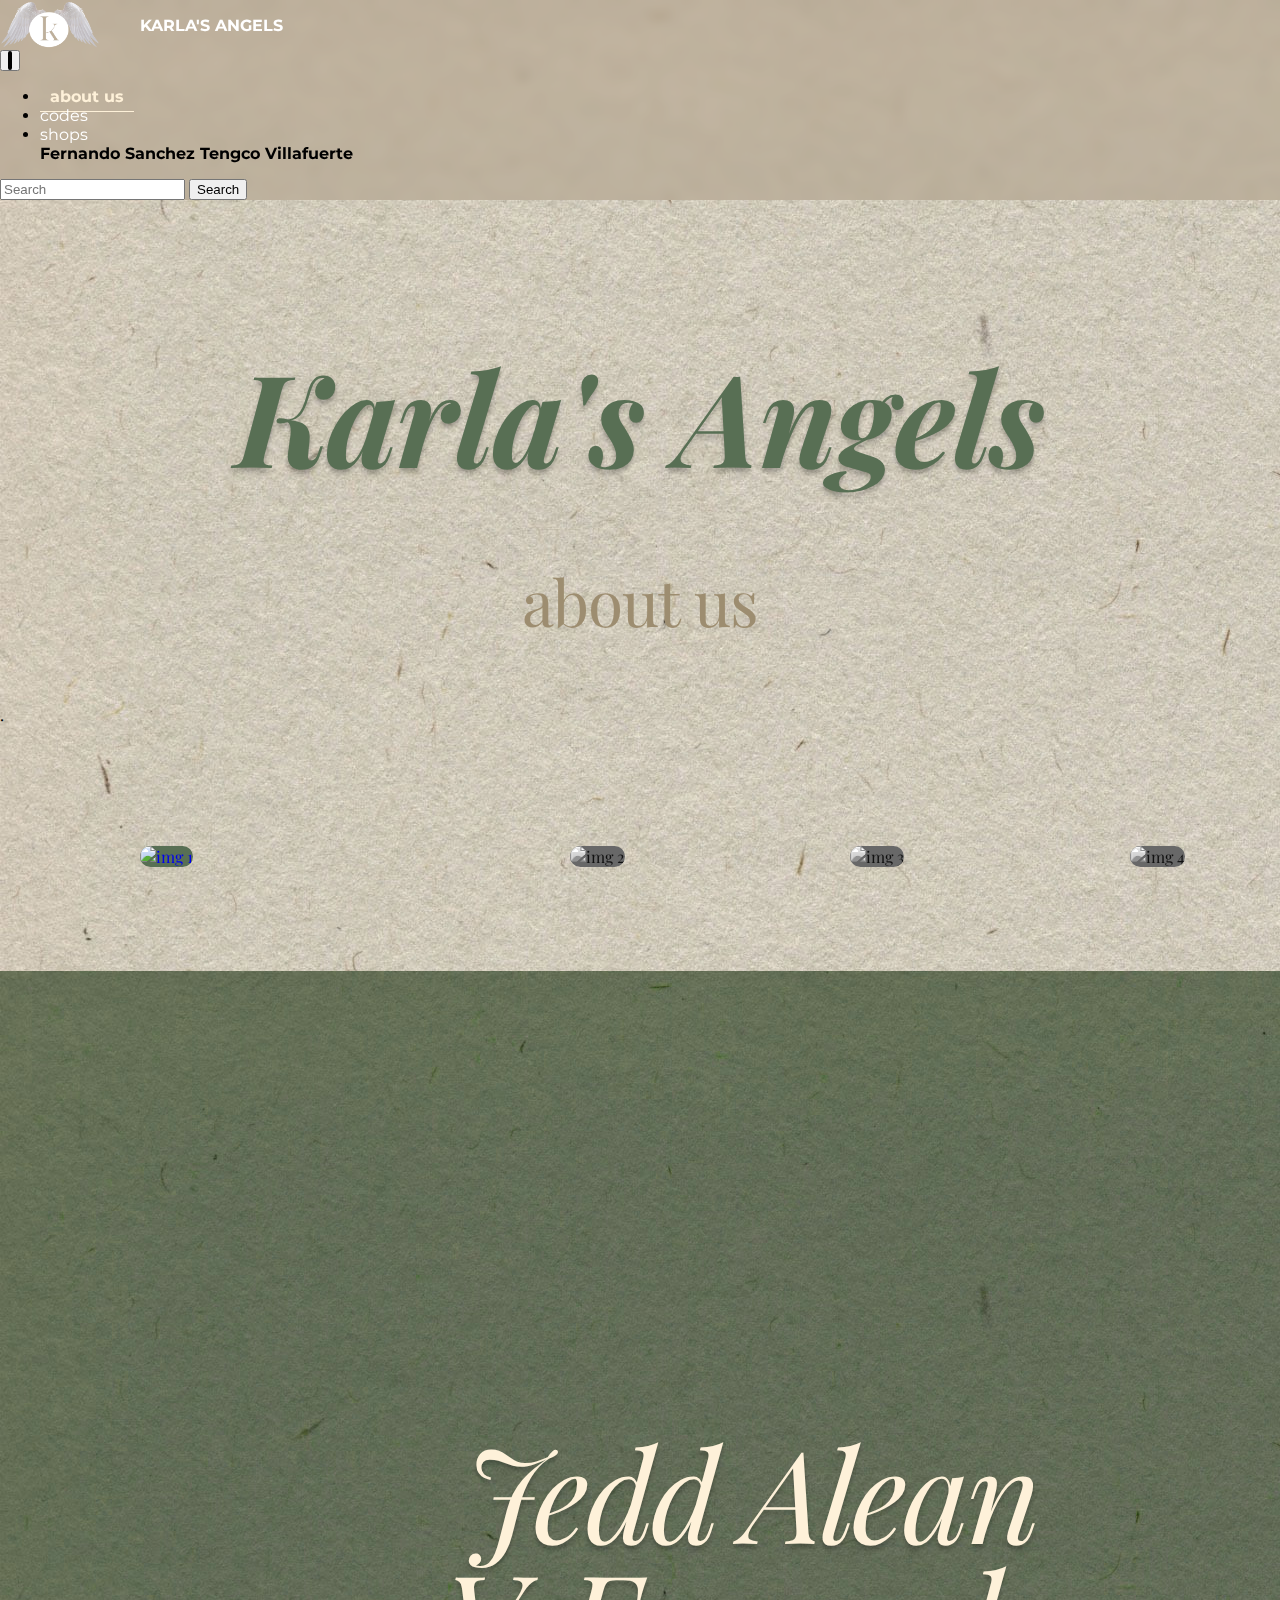
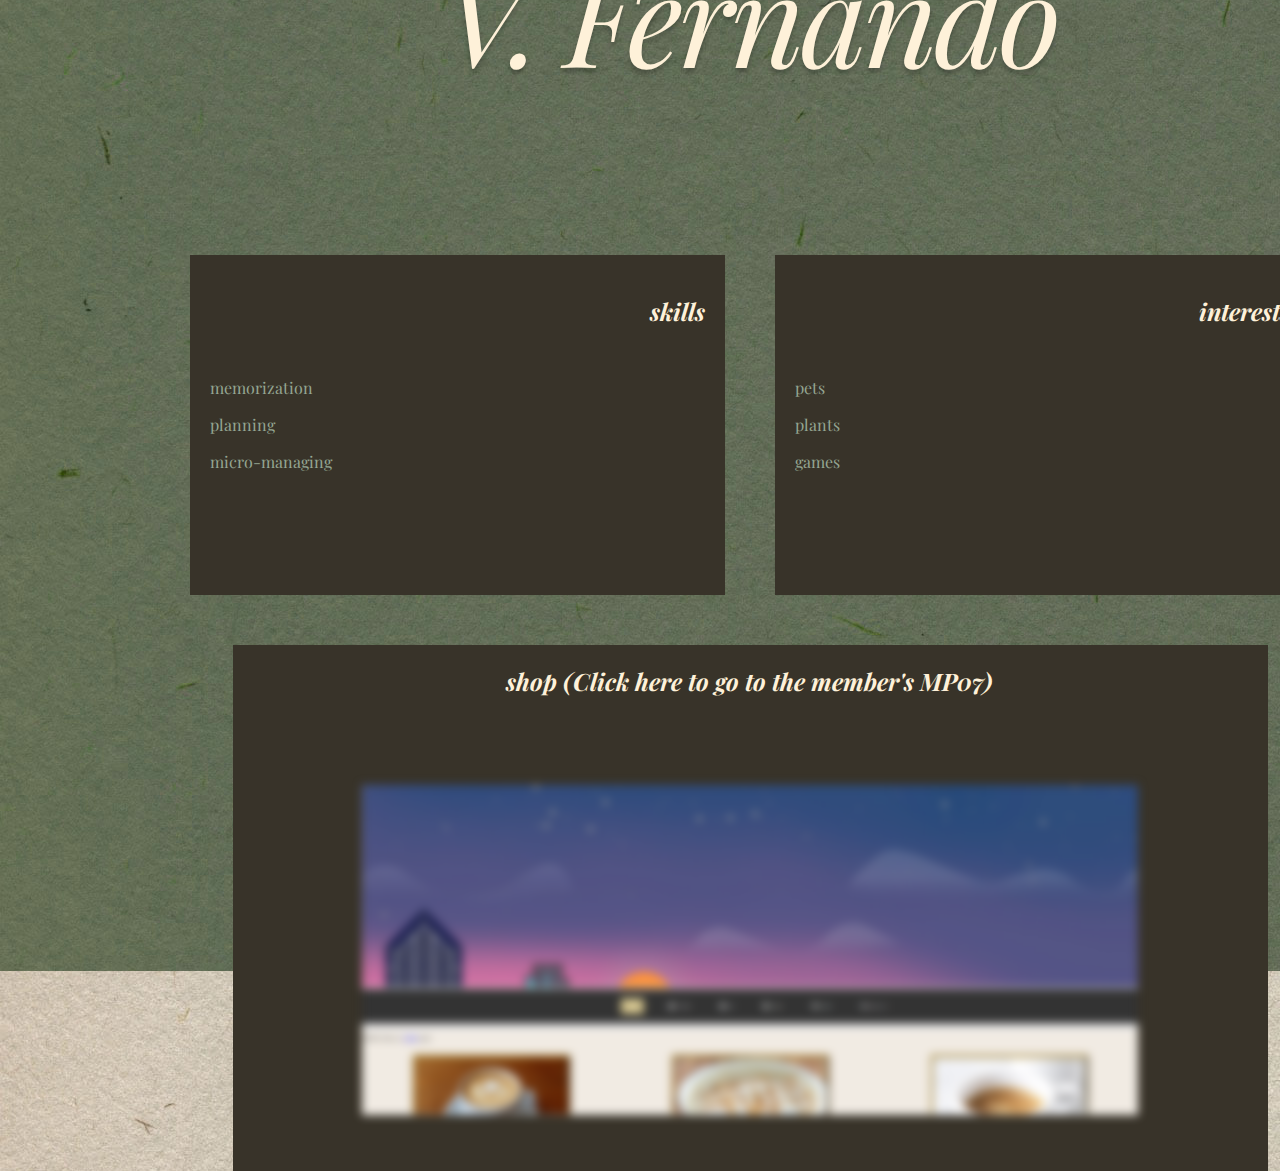
==== commit 4a1fd45c: "99% progress, cloned from shambles1812/beta-4-9-2022" ====
--- a/source-codes/about.html
+++ b/source-codes/about.html
@@ -162,8 +162,11 @@
 
 
         <div class="shopPreview">
-            <h2>shop </h2>
-            <img id="shopPreviewImage" src="#">
+            <h2>shop (Click here to go to the member's MP07)</h2>
+            <div class="shopPreviewImageContainer">
+                <img id="shopPreviewImage" src="#" >
+            </div>
+            
         </div>
     </div>
     <script src="aboutPage.js"></script>
--- a/source-codes/global.css
+++ b/source-codes/global.css
@@ -145,6 +145,10 @@
         gap: 30px;
         /* padding: 0% 500px; */
     }
+    .navbar-toggler-icon {
+        border: 2px solid black;
+        border-radius: 2px;
+    }
     /* Dropdown text color */
     
     .dropdown-menu .dropdown-item {
@@ -234,6 +238,7 @@
         position: relative;
         width: 100%;
         height: 1200px;
+        
     }
     
     .cardCodeCarousel .cardCodeHolder {
@@ -248,11 +253,12 @@
         opacity: 100;
         cursor: pointer;
         pointer-events: none;
-        background-color: var(--olive-green-100);
-        transition: 1s;
+   
+        transition: 2s;
         box-shadow: 8px 6px 26px -4px rgba(0, 0, 0, 0.75);
         -webkit-box-shadow: 8px 6px 26px -4px rgba(0, 0, 0, 0.75);
         -moz-box-shadow: 8px 6px 26px -4px rgba(0, 0, 0, 0.75);
+        
     }
     
     .cardCodeCarousel .cardCodeHolder:after {
@@ -268,7 +274,9 @@
     }
     
     .cardCodeHolder img {
+        object-fit: cover;
         height: 100%;
+        max-width:100%;
     }
     
     .cardCodeHolder:nth-child(1),
@@ -324,9 +332,7 @@
         /* border: 5px solid violet; */
     }
     
-    .shopCards {
-        /* border: 5px solid violet; */
-    }
+    
     /* (4th container) End of Main page shop card css */
     
     .shopCardContainer {
@@ -860,43 +866,141 @@
     }
     
     .shopPreview {
+        margin: auto;
         margin-top: 50px;
+        background-color: var(--warm-brown-900);
+        align-items: center;
+        
+        width:69%;
     }
     
     .shopPreview h2 {
         display: flex;
         padding: 20px;
         margin: auto;
-        background-color: var(--warm-brown-900);
         /* border: 1px solid yellow; */
-        height: 500px;
+        height: 100px;
         width: 69%;
         color: var(--off-white);
         justify-content: center;
         font-style: italic;
     }
+    .shopPreview div img {
+        width:75%;
+        margin-left: 12.5%;
+        margin-right:12.5%;
+        margin-bottom:5%;
+        transition: 0.3s;
+        filter:blur(5px);
+        cursor:pointer;
+    }
+    .shopPreview div img:hover {
+        
+        filter:blur(0px);
+    }
     /* lower carousel button */
     
     .carouselButtons {
         margin: auto;
         width: 25%;
         display: flex;
-    }
-    
-    .carouselButtons span {
+        align-items: center;
+        justify-content: center;
+        gap:8%;
+        
+    }
+    
+    .carouselButtons button {
         text-align: center;
         font-size: 50px;
-        width: 50%;
+        width: 30%;
+        
+        
+    }
+    #leftClick {
+        background-color: white;
+        color: black;
+        border: 2px solid #555555;
+    }
+    #leftClick:hover {
+        background-color: #555555;
+        color: white;
+    }
+    #rightClick {
+        background-color: white;
+        color: black;
+        border: 2px solid #555555;
+    }
+    #rightClick:hover {
+        background-color: #555555;
+        color: white;
+    }
+    .cardGrid {
+        height:1000px;
+        width:1400px;
+        margin:auto;
     }
     
     .flipCardContainer {
         display: flex;
         align-items: center;
         justify-content: center;
+        float:left;
     }
     
     .liveCodeContainer {
         height: 75%;
         width: 75%;
         background-color: var(--off-white-200);
-    }+    }
+    .front  {position: relative;}
+    .back       {position: absolute; top: 0; left: 0; width: 100%; height: 100%;}
+    .sourceCodeArea {
+    margin:auto;
+    width:75%;
+    height:75%
+    }
+
+    .button {
+        background-color: #4CAF50; /* Green */
+        border: none;
+        color: white;
+        padding: 16px 32px;
+        text-align: center;
+        text-decoration: none;
+        display: inline-block;
+        font-size: 16px;
+        margin: 4px 2px;
+        transition-duration: 0.4s;
+        cursor: pointer;
+      }
+      .buttonToggle1 {
+        background-color: white;
+        color: black;
+        border: 2px solid #555555;
+      }
+      
+      .buttonToggle1:hover {
+        background-color: #555555;
+        color: white;
+        border: 2px solid white;
+      }
+      .buttonToggle2 {
+        background-color: #555555;
+        color: white;
+        border: 2px solid white;
+        
+      }
+      
+      .buttonToggle2:hover {
+        background-color: white;
+        color: black;
+        border: 2px solid #555555;
+      }
+      #buttonContainer{
+        display:flex;
+        margin-top:250px;
+        align-items: center;
+        justify-content: center;
+        }
+      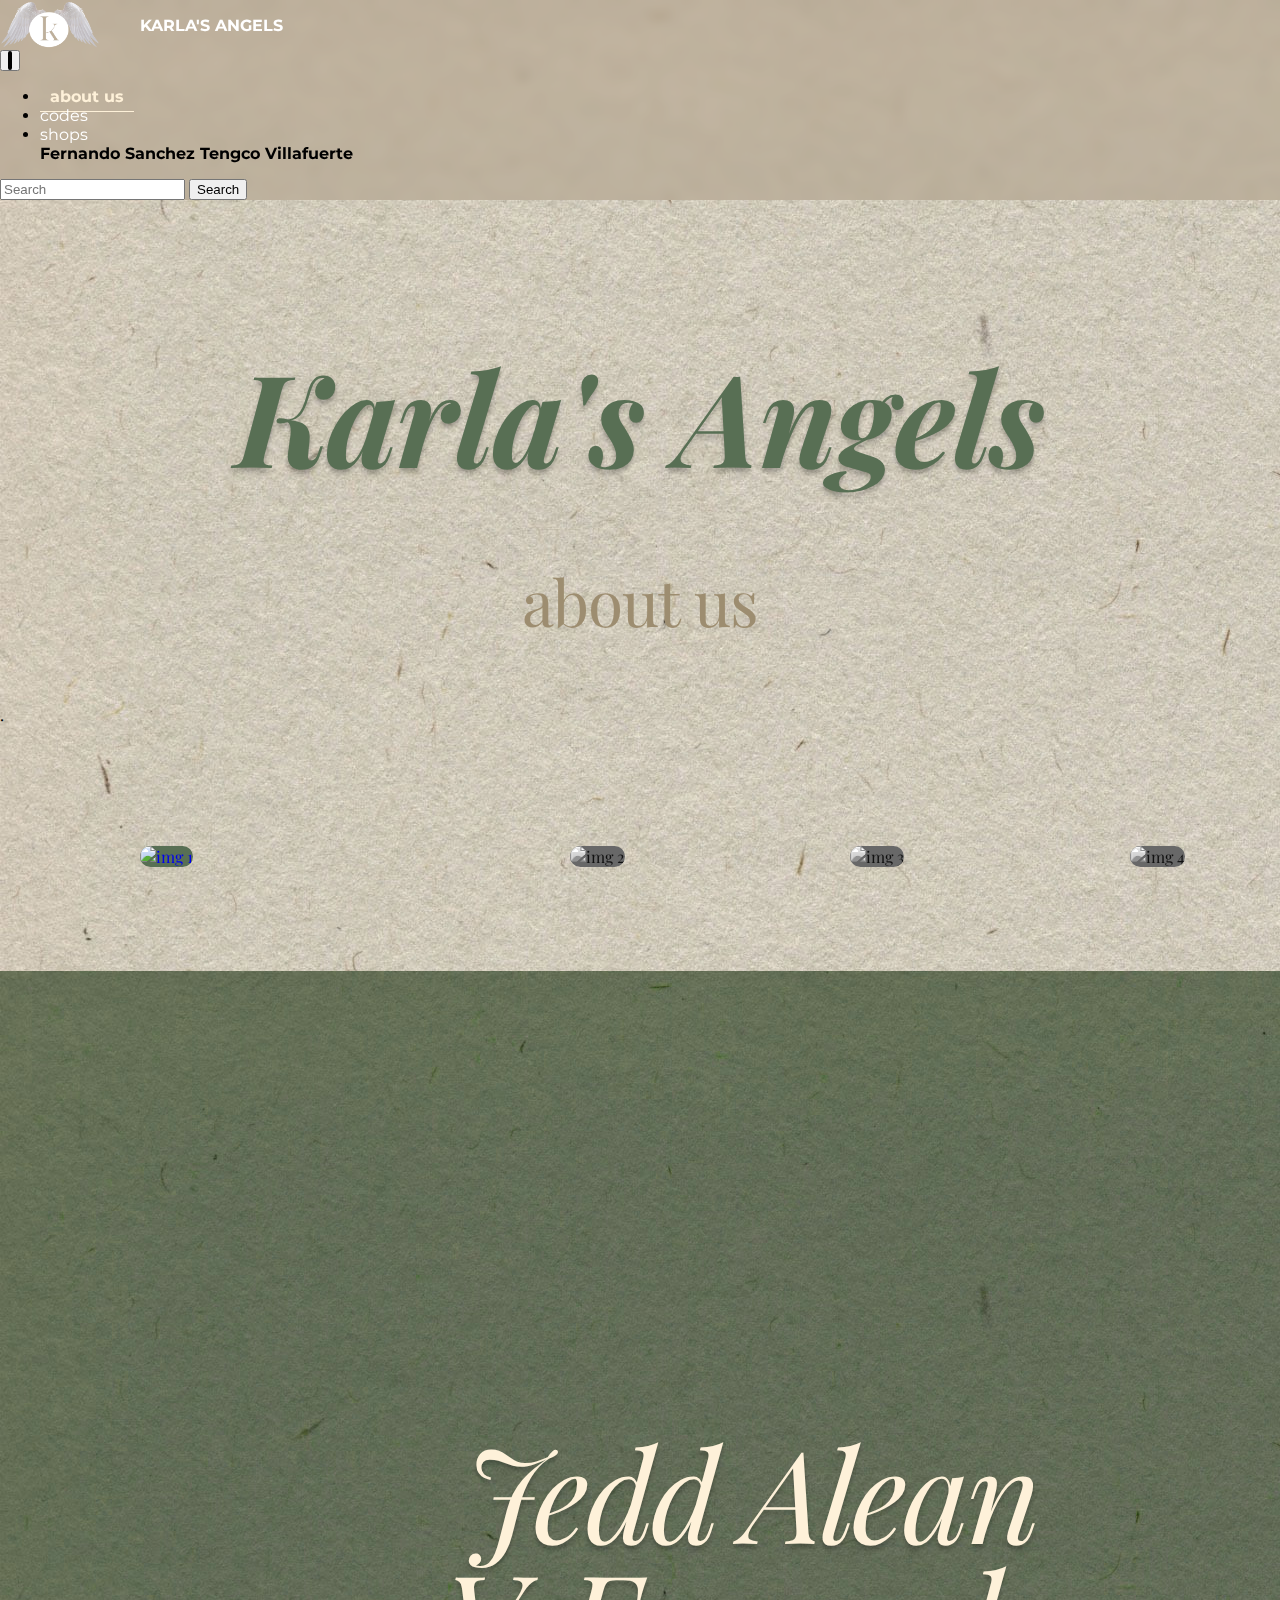
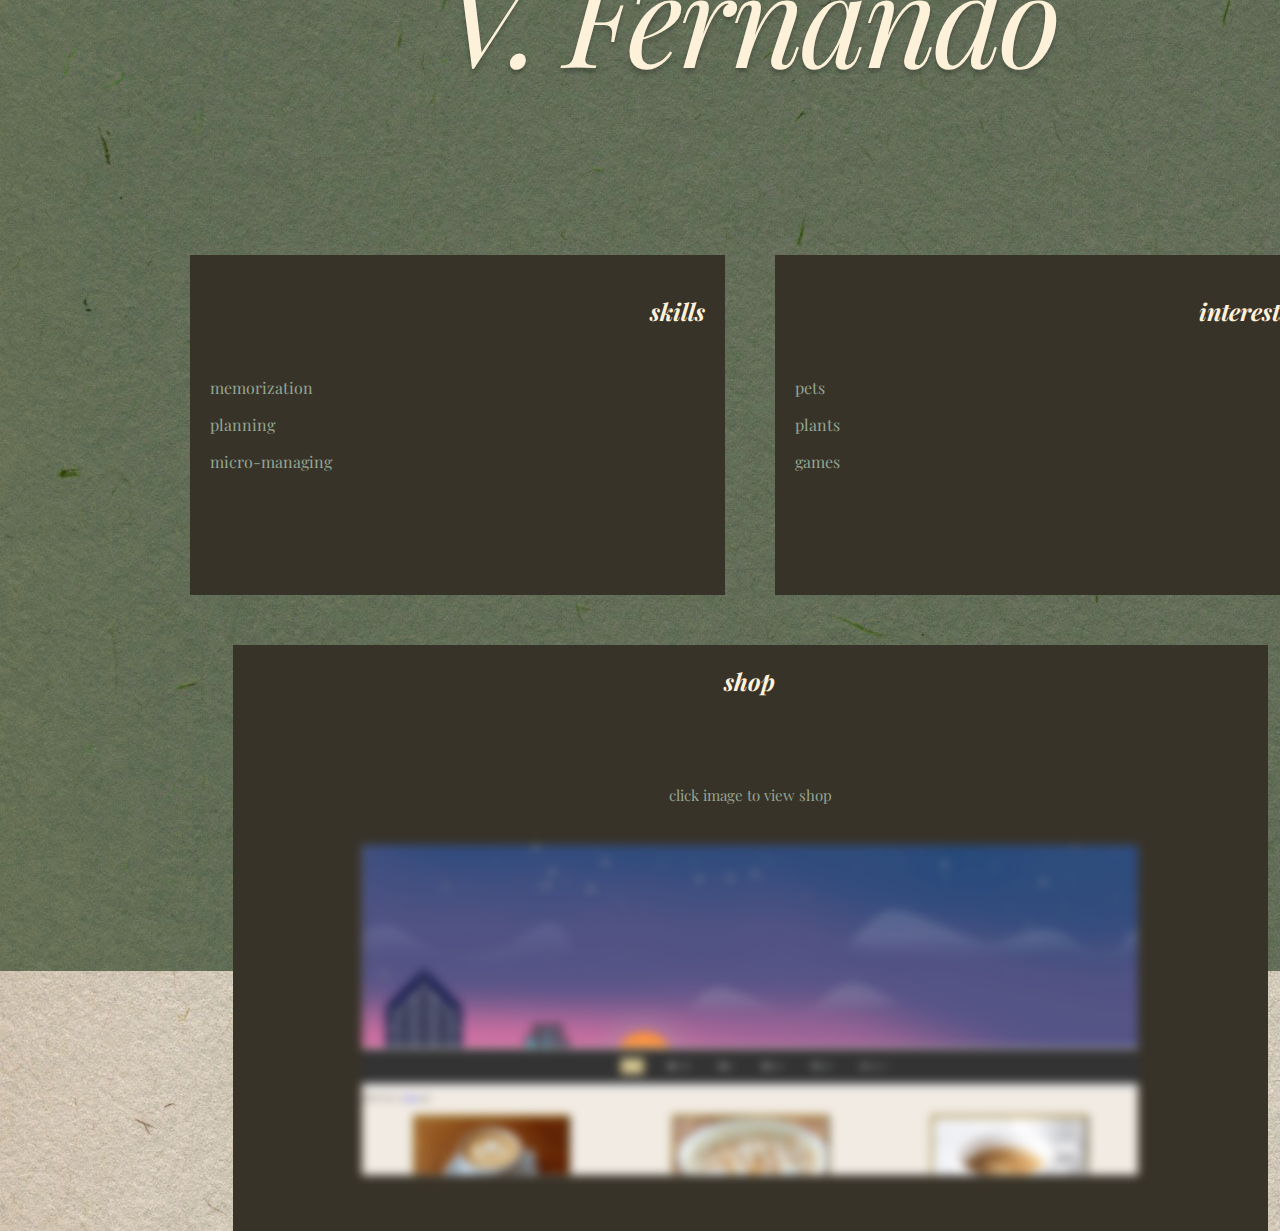
==== commit 2f9ce3b4: "minor design  changes // ready for passing" ====
--- a/source-codes/about.html
+++ b/source-codes/about.html
@@ -53,14 +53,14 @@
             <div class="collapse navbar-collapse" id="navbarColor03">
                 <ul class="navbar-nav me-auto">
                     <li class="nav-item">
-                        <a class="nav-link" href="/source-codes/about.html" target="_blank">
+                        <a class="nav-link" href="/source-codes/about.html" target="#">
                             <span class="currentNavItem">
                   about us
                 </span>
                         </a>
                     </li>
                     <li class="nav-item">
-                        <a class="nav-link" href="/source-codes/codes.html" target="_blank">
+                        <a class="nav-link" href="/source-codes/codes.html" target="#">
                             <span>codes</span>
                         </a>
                     </li>
@@ -70,7 +70,7 @@
                 shops
             </a>
                         <div class="dropdown-menu">
-                            <a class="dropdown-item" href="../index.html#MP07-fernando" target="#MP07-fernando">
+                            <a class="dropdown-item" href="../index.html#MP07-fernando">
             Fernando
           </a>
                             <a class="dropdown-item" href="../index.html#MP07-sanchez">
@@ -162,11 +162,12 @@
 
 
         <div class="shopPreview">
-            <h2>shop (Click here to go to the member's MP07)</h2>
+            <h2>shop</h2>
+            <p>click image to view shop</p>
             <div class="shopPreviewImageContainer">
-                <img id="shopPreviewImage" src="#" >
+                <img id="shopPreviewImage" src="#">
             </div>
-            
+
         </div>
     </div>
     <script src="aboutPage.js"></script>
--- a/source-codes/global.css
+++ b/source-codes/global.css
@@ -145,6 +145,7 @@
         gap: 30px;
         /* padding: 0% 500px; */
     }
+    
     .navbar-toggler-icon {
         border: 2px solid black;
         border-radius: 2px;
@@ -238,7 +239,6 @@
         position: relative;
         width: 100%;
         height: 1200px;
-        
     }
     
     .cardCodeCarousel .cardCodeHolder {
@@ -253,12 +253,10 @@
         opacity: 100;
         cursor: pointer;
         pointer-events: none;
-   
         transition: 2s;
         box-shadow: 8px 6px 26px -4px rgba(0, 0, 0, 0.75);
         -webkit-box-shadow: 8px 6px 26px -4px rgba(0, 0, 0, 0.75);
         -moz-box-shadow: 8px 6px 26px -4px rgba(0, 0, 0, 0.75);
-        
     }
     
     .cardCodeCarousel .cardCodeHolder:after {
@@ -276,7 +274,7 @@
     .cardCodeHolder img {
         object-fit: cover;
         height: 100%;
-        max-width:100%;
+        max-width: 100%;
     }
     
     .cardCodeHolder:nth-child(1),
@@ -331,8 +329,6 @@
         background-image: url(../images/bgMossGreen.jpg);
         /* border: 5px solid violet; */
     }
-    
-    
     /* (4th container) End of Main page shop card css */
     
     .shopCardContainer {
@@ -714,6 +710,10 @@
         margin-top: 100px;
     }
     
+    .codeCardContainer p {
+        padding-bottom: 0px !important;
+    }
+    
     .codeFlashCard {
         background-color: var(--off-white-200);
         color: #6f6762;
@@ -870,8 +870,7 @@
         margin-top: 50px;
         background-color: var(--warm-brown-900);
         align-items: center;
-        
-        width:69%;
+        width: 69%;
     }
     
     .shopPreview h2 {
@@ -885,18 +884,31 @@
         justify-content: center;
         font-style: italic;
     }
+    
+    .shopPreview p {
+        display: flex;
+        padding: 20px;
+        margin: auto;
+        color: var(--olive-green-100);
+        justify-content: center;
+        font-style: normal;
+        font-size: 15px;
+        font-weight: lighter;
+        transform: translate(0, -20px);
+    }
+    
     .shopPreview div img {
-        width:75%;
+        width: 75%;
         margin-left: 12.5%;
-        margin-right:12.5%;
-        margin-bottom:5%;
+        margin-right: 12.5%;
+        margin-bottom: 5%;
         transition: 0.3s;
-        filter:blur(5px);
-        cursor:pointer;
-    }
+        filter: blur(5px);
+        cursor: pointer;
+    }
+    
     .shopPreview div img:hover {
-        
-        filter:blur(0px);
+        filter: blur(0px);
     }
     /* lower carousel button */
     
@@ -906,46 +918,46 @@
         display: flex;
         align-items: center;
         justify-content: center;
-        gap:8%;
-        
+        gap: 15%;
     }
     
     .carouselButtons button {
         text-align: center;
         font-size: 50px;
         width: 30%;
-        
-        
-    }
+    }
+    
     #leftClick {
         background-color: white;
-        color: black;
-        border: 2px solid #555555;
-    }
+        color: #555555;
+    }
+    
     #leftClick:hover {
         background-color: #555555;
         color: white;
     }
+    
     #rightClick {
         background-color: white;
-        color: black;
-        border: 2px solid #555555;
-    }
+        color: #555555;
+    }
+    
     #rightClick:hover {
         background-color: #555555;
         color: white;
     }
+    
     .cardGrid {
-        height:1000px;
-        width:1400px;
-        margin:auto;
+        height: 1000px;
+        width: 1400px;
+        margin: auto;
     }
     
     .flipCardContainer {
         display: flex;
         align-items: center;
         justify-content: center;
-        float:left;
+        float: left;
     }
     
     .liveCodeContainer {
@@ -953,16 +965,27 @@
         width: 75%;
         background-color: var(--off-white-200);
     }
-    .front  {position: relative;}
-    .back       {position: absolute; top: 0; left: 0; width: 100%; height: 100%;}
+    
+    .front {
+        position: relative;
+    }
+    
+    .back {
+        position: absolute;
+        top: 0;
+        left: 0;
+        width: 100%;
+        height: 100%;
+    }
+    
     .sourceCodeArea {
-    margin:auto;
-    width:75%;
-    height:75%
-    }
-
+        margin: auto;
+        width: 75%;
+        height: 75%
+    }
+    
     .button {
-        background-color: #4CAF50; /* Green */
+        background-color: #4CAF50;
         border: none;
         color: white;
         padding: 16px 32px;
@@ -973,34 +996,42 @@
         margin: 4px 2px;
         transition-duration: 0.4s;
         cursor: pointer;
-      }
-      .buttonToggle1 {
-        background-color: white;
-        color: black;
-        border: 2px solid #555555;
-      }
-      
-      .buttonToggle1:hover {
-        background-color: #555555;
+    }
+    
+    .buttonToggle1 {
+        background-color: var(--olive-green-200);
         color: white;
-        border: 2px solid white;
-      }
-      .buttonToggle2 {
-        background-color: #555555;
+        margin-bottom: 100px;
+        /* border: 2px solid #555555; */
+    }
+    
+    .buttonToggle1:hover {
+        box-shadow: 0px -1px 11px 0px rgba(144, 181, 144, 0.75);
+        -webkit-box-shadow: 0px -1px 11px 0px rgba(144, 181, 144, 0.75);
+        -moz-box-shadow: 0px -1px 11px 0px rgba(144, 181, 144, 0.75);
+    }
+    
+    .buttonToggle2 {
+        background-color: var(--warm-brown-900);
         color: white;
-        border: 2px solid white;
-        
-      }
-      
-      .buttonToggle2:hover {
-        background-color: white;
-        color: black;
-        border: 2px solid #555555;
-      }
-      #buttonContainer{
-        display:flex;
-        margin-top:250px;
-        align-items: center;
-        justify-content: center;
-        }
-      +        margin-bottom: 100px;
+        /* border: 2px solid white; */
+    }
+    
+    .buttonToggle2:hover {
+        box-shadow: 0px -1px 11px 0px var(--olive-green-200);
+        -webkit-box-shadow: 0px -1px 11px 0px var(--olive-green-200);
+        -moz-box-shadow: 0px -1px 11px 0px var(--olive-green-200);
+    }
+    
+    #buttonContainer {
+        display: flex;
+        margin-top: 250px;
+        align-items: center;
+        justify-content: center;
+    }
+    
+    .joke p {
+        color: var(--olive-green-100);
+        transform: translate(0, -30px);
+    }